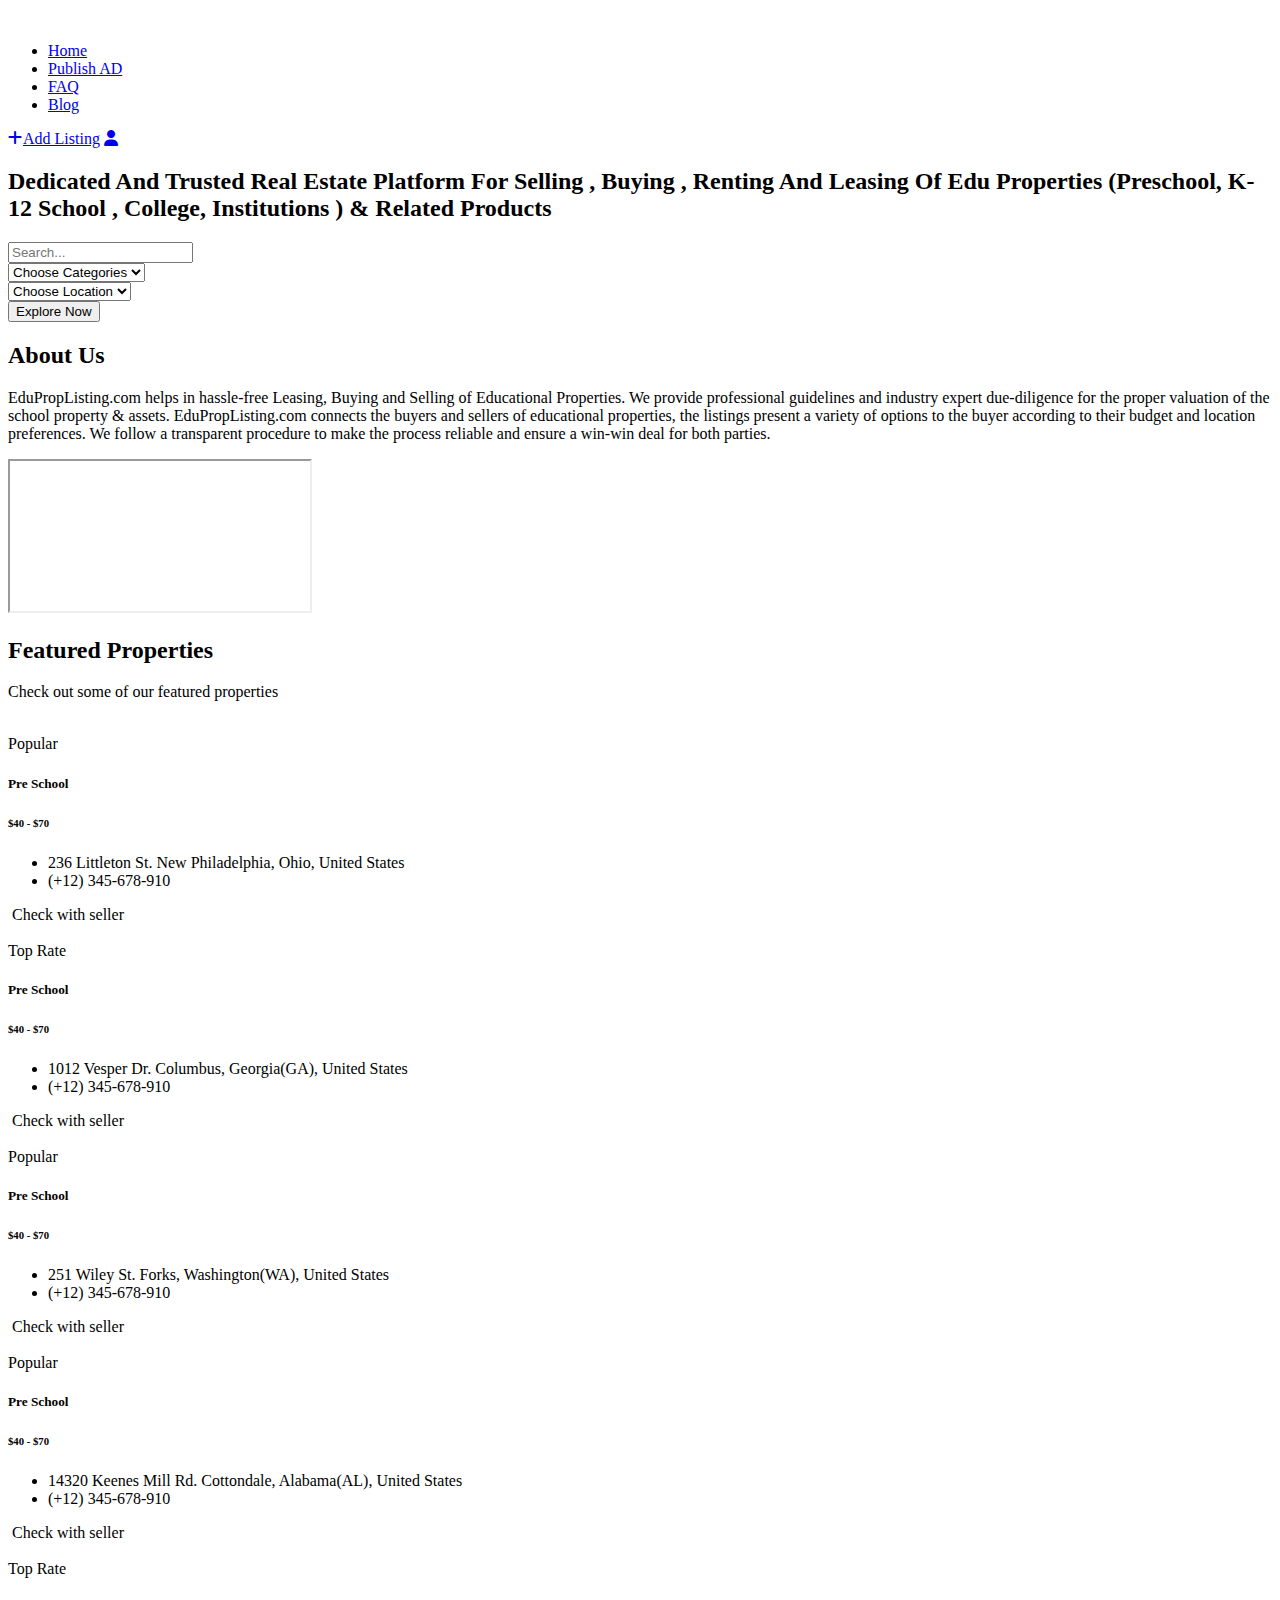
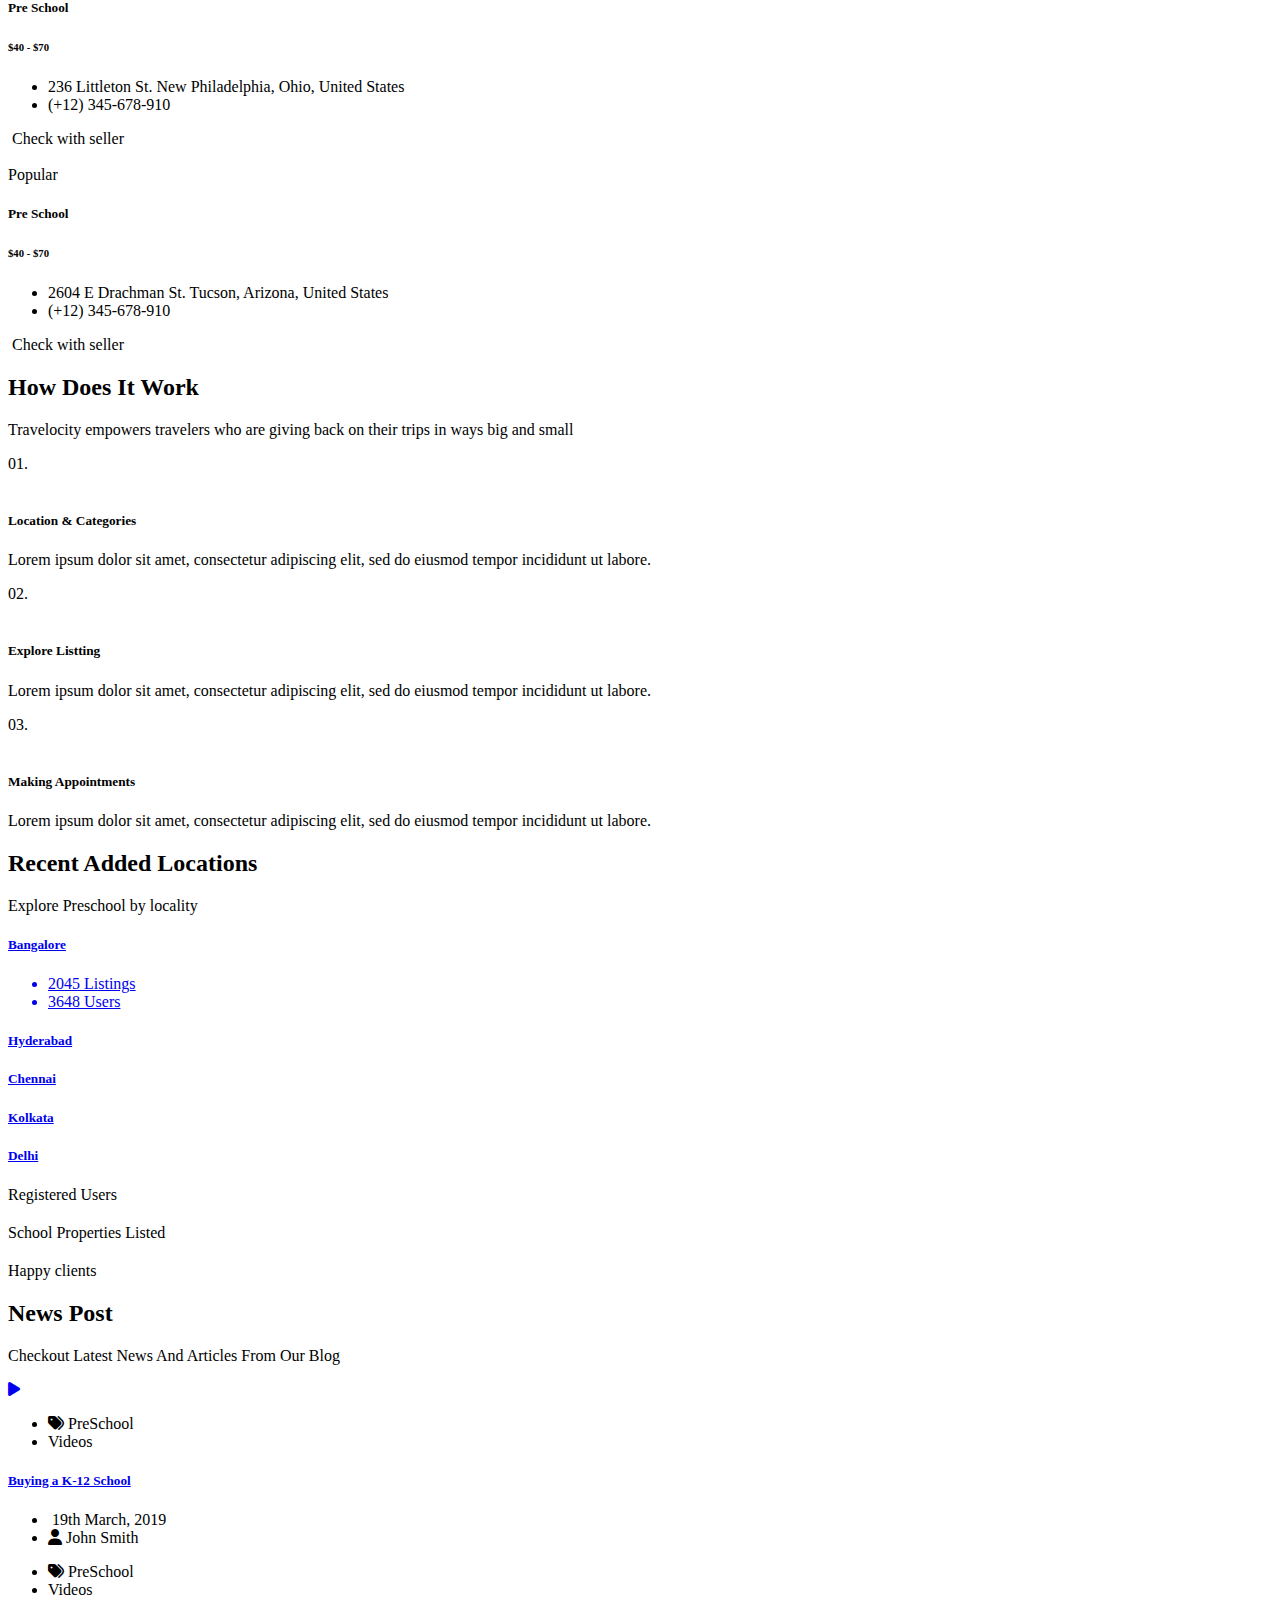
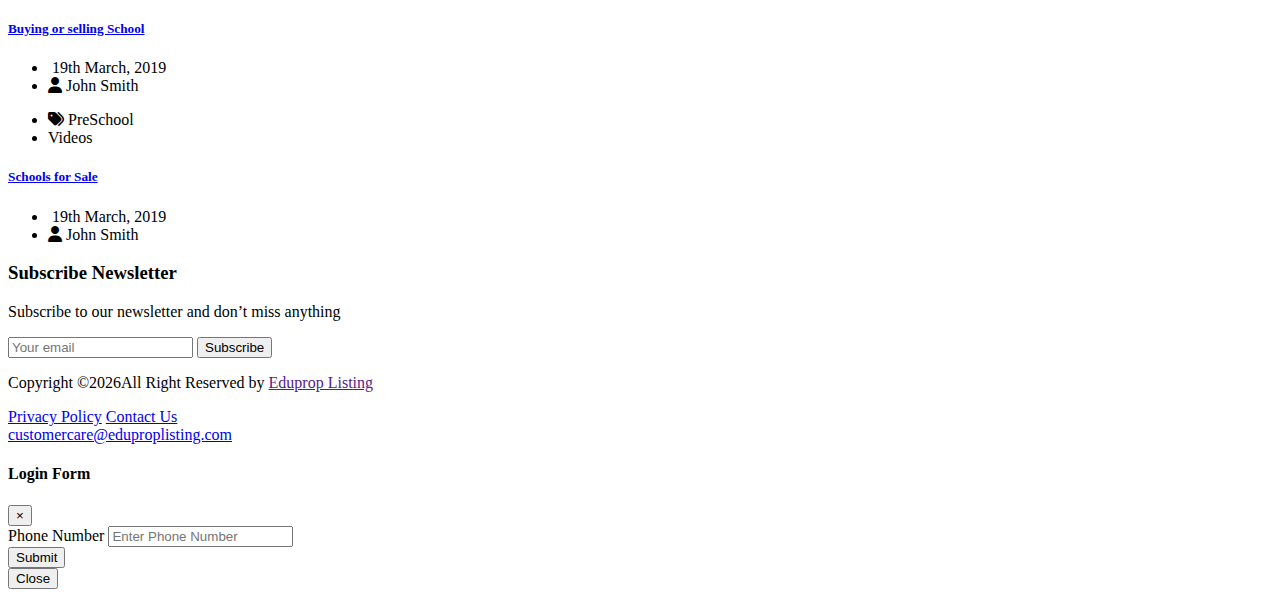
==== index.html @ 4b312686 "Update index.html" ====
<!DOCTYPE html>
<html lang="zxx">
	
	<head>
		<meta charset="UTF-8">
		<meta name="description" content="Directing Template">
		<meta name="keywords" content="Directing, unica, creative, html">
		<meta name="viewport" content="width=device-width, initial-scale=1.0">
		<meta http-equiv="X-UA-Compatible" content="ie=edge">
		<title>EdupropListing</title>
		
		<!-- Google Font -->
		
		<link href="https://fonts.googleapis.com/css2?family=Play:wght@400;700&display=swap" rel="stylesheet">
		<!-- Css Styles -->
		<link rel="stylesheet" href="css/bootstrap.min.css" type="text/css">
		<link rel="stylesheet" href="https://cdnjs.cloudflare.com/ajax/libs/font-awesome/6.5.2/css/all.min.css" type="text/css">
		<link rel="stylesheet" href="css/elegant-icons.css" type="text/css">
		<link rel="stylesheet" href="css/flaticon.css" type="text/css">
		<link rel="stylesheet" href="css/nice-select.css" type="text/css">
		<link rel="stylesheet" href="css/barfiller.css" type="text/css">
		<link rel="stylesheet" href="css/magnific-popup.css" type="text/css">
		<link rel="stylesheet" href="css/jquery-ui.min.css" type="text/css">
		<link rel="stylesheet" href="css/owl.carousel.min.css" type="text/css">
		<link rel="stylesheet" href="css/slicknav.min.css" type="text/css">
		<link rel="stylesheet" href="https://cdnjs.cloudflare.com/ajax/libs/animate.css/4.1.1/animate.min.css" />
		<link rel="stylesheet" href="css/style.css" type="text/css">
	</head>
	
	<body>
		<!-- Page Preloder -->
		<div id="preloder">
			<div class="loader"></div>
		</div>
		
		<!-- Header Section Begin -->
		<header class="header sticky-top">
			<div class="container-fluid">
				<div class="row">
					<div class="col-lg-2 col-md-2">
						<div class="header__logo">
							<a href="./index.html"><img src="img/sakela_logo.png" alt=""></a>
						</div>
					</div>
					<div class="col-lg-10 col-md-10">
						<div class="header__nav">
							<nav class="header__menu mobile-menu">
								<ul>
									<li class="active"><a href="./index.html">Home</a></li>
									
									<li><a href="#">Publish AD</a></li>
									<li><a href="#">FAQ</a></li>
									<li><a href="./blog.html">Blog</a></li>
									
								</ul>
							</nav>
							<div class="header__menu__right">
								<a href="#" class="primary-btn"><i class="fa fa-plus"></i>Add Listing</a>
								<a href="#" class="login-btn"><i class="fa fa-user"></i></a>
							</div>
						</div>
					</div>
				</div>
				<div id="mobile-menu-wrap"></div>
			</div>
		</header>
		<!-- Header Section End -->
		
		<!-- Hero Section Begin -->
		
		<section class="hero">
			<div class="container">
				<div class="row">
					<div class="col-lg-12">
					<div class="row">
					<div class="col-md-8">
						<div class="hero__text">
							<div class="section-title animate__animated animate__bounce">
								<h2>Dedicated And Trusted Real Estate Platform For Selling , Buying , Renting And Leasing Of Edu Properties (Preschool, K-12 School , College, Institutions ) & Related Products</h2>
								
							</div>
							
							
						</div>
					
						</div>
					<div class="col-md-4"></div>
					</div>
					<div class="hero__search__form">
								<form action="#">
									<input type="text" placeholder="Search...">
									<div class="select__option">
										<select>
											<option value="">Choose Categories</option>
										</select>
									</div>
									<div class="select__option">
										<select>
											<option value="">Choose Location</option>
										</select>
									</div>
									<button type="submit">Explore Now</button>
								</form>
							</div>
						</div>
				</div>
			</div>
		</section>
		<div id="overlay"></div>
		<!-- Hero Section End -->
		
		<!-- Categories Section Begin -->
		<section class="categories spad">
			<div class="container">
				<div class="row">
					<div class="col-lg-12">
						<div class="section-title">
							<h2 class="animate__animated animate__bounceIn">About Us</h2>
							
						</div>
						<div class="row">
							<div class="col-md-6">
								<p class="pt-5">EduPropListing.com helps in hassle-free Leasing, Buying and Selling of Educational Properties. We provide professional guidelines and industry expert due-diligence for the proper valuation of the school property & assets. EduPropListing.com connects the buyers and sellers of educational properties, the listings present a variety of options to the buyer according to their budget and location preferences. We follow a transparent procedure to make the process reliable and ensure a win-win deal for both parties.</p>
							</div>
							<div class="col-md-6">
								<div class="embed-responsive embed-responsive-16by9">
									
									<iframe class="embed-responsive-item" src="https://www.youtube.com/embed/9mNgmlVNG3c" allowfullscreen></iframe>
								</div>
							</div>
						</div>
					</div>
				</div>
			</div>
		</section>
		<!-- Categories Section End -->
		
		<!-- Most Search Section Begin -->
		<section class="most-search spad">
			<div class="container">
				<div class="row">
					<div class="col-lg-12">
						<div class="section-title">
							<h2>Featured Properties</h2>
							<p>Check out some of our featured properties</p>
						</div>
					</div>
				</div>
				<div class="row">
					<div class="col-lg-12">
						<div class="Properties">
							<div class="" id="" role="">
								<div class="row">
									<div class="col-lg-4 col-md-6">
										<div class="listing__item shadow">
											<div class="listing__item__pic set-bg" data-setbg="img/listing/367_thumbnail.jpg">
												<img src="img/listing/list_icon-6.png" alt="">
												<div class="listing__item__pic__tag">Popular</div>
												<div class="listing__item__pic__btns">
													<a href="#"><span class="icon_zoom-in_alt"></span></a>
													<a href="#"><span class="icon_heart_alt"></span></a>
												</div>
											</div>
											<div class="listing__item__text">
												<div class="listing__item__text__inside">
													<h5>Pre School</h5>
													<div class="listing__item__text__rating">
														<div class="listing__item__rating__star">
															<span class="icon_star"></span>
															<span class="icon_star"></span>
															<span class="icon_star"></span>
															<span class="icon_star"></span>
															<span class="icon_star-half_alt"></span>
														</div>
														<h6>$40 - $70</h6>
													</div>
													<ul>
														<li><span class="icon_pin_alt"></span> 236 Littleton St. New
														Philadelphia, Ohio, United States</li>
														<li><span class="icon_phone"></span> (+12) 345-678-910</li>
													</ul>
												</div>
												<div class="listing__item__text__info">
													<div class="listing__item__text__info__left">
														<img src="img/listing/list_small_icon-4.png" alt="">
														<span>Check with seller</span>
													</div>
													
												</div>
											</div>
										</div>
									</div>
									<div class="col-lg-4 col-md-6">
										<div class="listing__item shadow">
											<div class="listing__item__pic set-bg" data-setbg="img/listing/152_thumbnail.jpg">
												<img src="img/listing/list_icon-6.png" alt="">
												<div class="listing__item__pic__tag top_rate">Top Rate</div>
												<div class="listing__item__pic__btns">
													<a href="#"><span class="icon_zoom-in_alt"></span></a>
													<a href="#"><span class="icon_heart_alt"></span></a>
												</div>
											</div>
											<div class="listing__item__text">
												<div class="listing__item__text__inside">
													<h5>Pre School</h5>
													<div class="listing__item__text__rating">
														<div class="listing__item__rating__star">
															<span class="icon_star"></span>
															<span class="icon_star"></span>
															<span class="icon_star"></span>
															<span class="icon_star"></span>
															<span class="icon_star-half_alt"></span>
														</div>
														<h6>$40 - $70</h6>
													</div>
													<ul>
														<li><span class="icon_pin_alt"></span> 1012 Vesper Dr. Columbus,
														Georgia(GA), United States</li>
														<li><span class="icon_phone"></span> (+12) 345-678-910</li>
													</ul>
												</div>
												<div class="listing__item__text__info">
													<div class="listing__item__text__info__left">
														<img src="img/listing/list_small_icon-4.png" alt="">
														<span>Check with seller</span>
													</div>
													
												</div>
											</div>
										</div>
									</div>
									<div class="col-lg-4 col-md-6">
										<div class="listing__item shadow">
											<div class="listing__item__pic set-bg" data-setbg="img/listing/320_thumbnail.jpg">
												<img src="img/listing/list_icon-6.png" alt="">
												<div class="listing__item__pic__tag">Popular</div>
												<div class="listing__item__pic__btns">
													<a href="#"><span class="icon_zoom-in_alt"></span></a>
													<a href="#"><span class="icon_heart_alt"></span></a>
												</div>
											</div>
											<div class="listing__item__text">
												<div class="listing__item__text__inside">
													<h5>Pre School</h5>
													<div class="listing__item__text__rating">
														<div class="listing__item__rating__star">
															<span class="icon_star"></span>
															<span class="icon_star"></span>
															<span class="icon_star"></span>
															<span class="icon_star"></span>
															<span class="icon_star-half_alt"></span>
														</div>
														<h6>$40 - $70</h6>
													</div>
													<ul>
														<li><span class="icon_pin_alt"></span> 251 Wiley St. Forks,
														Washington(WA), United States</li>
														<li><span class="icon_phone"></span> (+12) 345-678-910</li>
													</ul>
												</div>
												<div class="listing__item__text__info">
													<div class="listing__item__text__info__left">
														<img src="img/listing/list_small_icon-4.png" alt="">
														<span>Check with seller</span>
													</div>
													
												</div>
											</div>
										</div>
									</div>
									<div class="col-lg-4 col-md-6">
										<div class="listing__item shadow">
											<div class="listing__item__pic set-bg" data-setbg="img/listing/331_thumbnail.jpg">
												<img src="img/listing/list_icon-6.png" alt="">
												<div class="listing__item__pic__tag">Popular</div>
												<div class="listing__item__pic__btns">
													<a href="#"><span class="icon_zoom-in_alt"></span></a>
													<a href="#"><span class="icon_heart_alt"></span></a>
												</div>
											</div>
											<div class="listing__item__text">
												<div class="listing__item__text__inside">
													<h5>Pre School</h5>
													<div class="listing__item__text__rating">
														<div class="listing__item__rating__star">
															<span class="icon_star"></span>
															<span class="icon_star"></span>
															<span class="icon_star"></span>
															<span class="icon_star"></span>
															<span class="icon_star-half_alt"></span>
														</div>
														<h6>$40 - $70</h6>
													</div>
													<ul>
														<li><span class="icon_pin_alt"></span> 14320 Keenes Mill Rd.
														Cottondale, Alabama(AL), United States</li>
														<li><span class="icon_phone"></span> (+12) 345-678-910</li>
													</ul>
												</div>
												<div class="listing__item__text__info">
													<div class="listing__item__text__info__left">
														<img src="img/listing/list_small_icon-4.png" alt="">
														<span>Check with seller</span>
													</div>
													
												</div>
											</div>
										</div>
									</div>
									<div class="col-lg-4 col-md-6">
										<div class="listing__item shadow">
											<div class="listing__item__pic set-bg" data-setbg="img/listing/330_thumbnail.jpg">
												<img src="img/listing/list_icon-6.png" alt="">
												<div class="listing__item__pic__tag top_rate">Top Rate</div>
												<div class="listing__item__pic__btns">
													<a href="#"><span class="icon_zoom-in_alt"></span></a>
													<a href="#"><span class="icon_heart_alt"></span></a>
												</div>
											</div>
											<div class="listing__item__text">
												<div class="listing__item__text__inside">
													<h5>Pre School</h5>
													<div class="listing__item__text__rating">
														<div class="listing__item__rating__star">
															<span class="icon_star"></span>
															<span class="icon_star"></span>
															<span class="icon_star"></span>
															<span class="icon_star"></span>
															<span class="icon_star-half_alt"></span>
														</div>
														<h6>$40 - $70</h6>
													</div>
													<ul>
														<li><span class="icon_pin_alt"></span> 236 Littleton St. New
														Philadelphia, Ohio, United States</li>
														<li><span class="icon_phone"></span> (+12) 345-678-910</li>
													</ul>
												</div>
												<div class="listing__item__text__info">
													<div class="listing__item__text__info__left">
														<img src="img/listing/list_small_icon-4.png" alt="">
														<span>Check with seller</span>
													</div>
													
												</div>
											</div>
										</div>
									</div>
									<div class="col-lg-4 col-md-6">
										<div class="listing__item shadow">
											<div class="listing__item__pic set-bg" data-setbg="img/listing/320_thumbnail.jpg">
												<img src="img/listing/list_icon-6.png" alt="">
												<div class="listing__item__pic__tag">Popular</div>
												<div class="listing__item__pic__btns">
													<a href="#"><span class="icon_zoom-in_alt"></span></a>
													<a href="#"><span class="icon_heart_alt"></span></a>
												</div>
											</div>
											<div class="listing__item__text">
												<div class="listing__item__text__inside">
													<h5>Pre School</h5>
													<div class="listing__item__text__rating">
														<div class="listing__item__rating__star">
															<span class="icon_star"></span>
															<span class="icon_star"></span>
															<span class="icon_star"></span>
															<span class="icon_star"></span>
															<span class="icon_star-half_alt"></span>
														</div>
														<h6>$40 - $70</h6>
													</div>
													<ul>
														<li><span class="icon_pin_alt"></span> 2604 E Drachman St. Tucson,
														Arizona, United States</li>
														<li><span class="icon_phone"></span> (+12) 345-678-910</li>
													</ul>
												</div>
												<div class="listing__item__text__info">
													<div class="listing__item__text__info__left">
														<img src="img/listing/list_small_icon-4.png" alt="">
														<span>Check with seller</span>
													</div>
													
												</div>
											</div>
										</div>
									</div>
								</div>
							</div>
							</div>
					</div>
				</div>
			</div>
		</section>
		<!-- Most Search Section End -->
		
		<!-- Work Section Begin -->
		<section class="work spad">
			<div class="container">
				<div class="row">
					<div class="col-lg-12">
						<div class="section-title">
							<h2>How Does It Work</h2>
							<p>Travelocity empowers travelers who are giving back on their trips in ways big and small</p>
						</div>
					</div>
				</div>
				<div class="row">
					<div class="col-lg-4 col-md-6">
						<div class="work__item">
							<div class="work__item__number">01.</div>
							<img src="img/work/work-1.png" alt="">
							<h5>Location & Categories</h5>
							<p>Lorem ipsum dolor sit amet, consectetur adipiscing elit, sed do eiusmod tempor incididunt ut
							labore.</p>
						</div>
					</div>
					<div class="col-lg-4 col-md-6">
						<div class="work__item">
							<div class="work__item__number">02.</div>
							<img src="img/work/work-2.png" alt="">
							<h5>Explore Listting</h5>
							<p>Lorem ipsum dolor sit amet, consectetur adipiscing elit, sed do eiusmod tempor incididunt ut
							labore.</p>
						</div>
					</div>
					<div class="col-lg-4 col-md-6">
						<div class="work__item">
							<div class="work__item__number">03.</div>
							<img src="img/work/work-3.png" alt="">
							<h5>Making Appointments</h5>
							<p>Lorem ipsum dolor sit amet, consectetur adipiscing elit, sed do eiusmod tempor incididunt ut
							labore.</p>
						</div>
					</div>
				</div>
			</div>
		</section>
		<!-- Work Section End -->
		
		<!-- Feature Location Section Begin -->
		<section class="feature-location spad">
			<div class="container">
				<div class="row">
					<div class="col-lg-12">
						<div class="section-title">
							<h2>Recent Added Locations</h2>
							<p>Explore Preschool by locality</p>
						</div>
					</div>
				</div>
				<div class="row">
					<div class="col-lg-6">
						<a href="#" class="feature__location__item large-item set-bg"
                        data-setbg="img/feature-location/fl-1.jpg">
							<div class="feature__location__item__text">
								<h5>Bangalore</h5>
								<ul>
									<li>2045 Listings</li>
									<li>3648 Users</li>
								</ul>
							</div>
						</a>
					</div>
					<div class="col-lg-6">
						<div class="row">
							<div class="col-lg-6 col-md-6">
								<a href="#" class="feature__location__item set-bg"
                                data-setbg="img/feature-location/fl-2.jpg">
									<div class="feature__location__item__text">
										<h5>Hyderabad</h5>
									</div>
								</a>
							</div>
							<div class="col-lg-6 col-md-6">
								<a href="#" class="feature__location__item set-bg"
                                data-setbg="img/feature-location/fl-3.jpg">
									<div class="feature__location__item__text">
										<h5>Chennai</h5>
									</div>
								</a>
							</div>
						</div>
						<div class="row">
							<div class="col-lg-6 col-md-6">
								<a href="#" class="feature__location__item set-bg"
                                data-setbg="img/feature-location/fl-2.jpg">
									<div class="feature__location__item__text">
										<h5>Kolkata</h5>
									</div>
								</a>
							</div>
							<div class="col-lg-6 col-md-6">
								<a href="#" class="feature__location__item set-bg"
                                data-setbg="img/feature-location/fl-3.jpg">
									<div class="feature__location__item__text">
										<h5>Delhi</h5>
									</div>
								</a>
							</div>
						</div>
						
					</div>
				</div>
			</div>
		</section>
		<!-- Feature Location Section End -->
		
		<!-- Counter Section Begin -->
		<section class=" spad set-bg">
			<div class="backshadow">
				<div class="container">
					
					<div class="row text-center">
						<div class="col">
							<div class="counter">
								
								<h2 class="timer count-title count-number" data-to="4132" data-speed="1500"></h2>
								<p class="count-text ">Registered Users</p>
							</div>
						</div>
						<div class="col">
							<div class="counter">
								
								<h2 class="timer count-title count-number" data-to="2340" data-speed="1500"></h2>
								<p class="count-text ">School Properties Listed</p>
							</div>
						</div>
						
						<div class="col">
							<div class="counter">
								
								<h2 class="timer count-title count-number" data-to="437" data-speed="1500"></h2>
								<p class="count-text ">Happy clients</p>
							</div>
						</div>
					</div>
				</div>
			</div>
				</section>
				<!-- Testimonial Section End -->
		
		<!-- Blog Section Begin -->
		<section class="news-post">
			<div class="container">
				<div class="row">
					<div class="col-lg-12">
						<div class="section-title">
							<h2>News Post</h2>
							<p>Checkout Latest News And Articles From Our Blog</p>
						</div>
					</div>
				</div>
				<div class="row">
					<div class="col-lg-4 col-md-6">
						<div class="blog__item">
							<div class="blog__item__pic set-bg" data-setbg="img/blog/blog-1.jpg">
								<a href="https://www.youtube.com/watch?v=8EJ3zbKTWQ8" class="play-btn video-popup"><i class="fa fa-play"></i></a>
							</div>
							<div class="blog__item__text">
								<ul class="blog__item__tags">
									<li><i class="fa fa-tags"></i> PreSchool</li>
									<li>Videos</li>
								</ul>
								<h5><a href="#">Buying a K-12 School</a></h5>
								<ul class="blog__item__widget">
									<li><i class="fa fa-clock-o"></i> 19th March, 2019</li>
									<li><i class="fa fa-user"></i> John Smith</li>
								</ul>
							</div>
						</div>
					</div>
					<div class="col-lg-4 col-md-6">
						<div class="blog__item">
							<div class="blog__item__pic set-bg" data-setbg="img/blog/blog-2.jpg"></div>
							<div class="blog__item__text">
								<ul class="blog__item__tags">
									<li><i class="fa fa-tags"></i> PreSchool</li>
									<li>Videos</li>
								</ul>
								<h5><a href="#">Buying or selling School </a></h5>
								<ul class="blog__item__widget">
									<li><i class="fa fa-clock-o"></i> 19th March, 2019</li>
									<li><i class="fa fa-user"></i> John Smith</li>
								</ul>
							</div>
						</div>
					</div>
					<div class="col-lg-4 col-md-6">
						<div class="blog__item">
							<div class="blog__item__pic set-bg" data-setbg="img/blog/blog-3.jpg"></div>
							<div class="blog__item__text">
								<ul class="blog__item__tags">
									<li><i class="fa fa-tags"></i> PreSchool</li>
									<li>Videos</li>
								</ul>
								<h5><a href="#">Schools for Sale</a></h5>
								<ul class="blog__item__widget">
									<li><i class="fa fa-clock-o"></i> 19th March, 2019</li>
									<li><i class="fa fa-user"></i> John Smith</li>
								</ul>
							</div>
						</div>
					</div>
				</div>
			</div>
		</section>
		<!-- Blog Section End -->
		
		<!-- Newslatter Section Begin -->
		<section class="newslatter">
			<div class="container">
				<div class="row">
					<div class="col-lg-6 col-md-6">
						<div class="newslatter__text">
							<h3>Subscribe Newsletter</h3>
							<p>Subscribe to our newsletter and don’t miss anything</p>
						</div>
					</div>
					<div class="col-lg-6 col-md-6">
						<form action="#" class="newslatter__form">
							<input type="text" placeholder="Your email">
							<button type="submit">Subscribe</button>
						</form>
					</div>
				</div>
			</div>
		</section>
		<!-- Newslatter Section End -->
		
		<!-- Footer Section Begin -->
		<footer class="footer">
			<div class="container">
				<div class="row">
					<div class="col-lg-12">
						<div class="footer__copyright">
							<div class="row">
								<div class="col-md-5">
									<div class="footer__copyright__text"><p>
										Copyright &copy;<script>document.write(new Date().getFullYear());</script>All Right Reserved   by <a href="" class="text-dark" target="_blank">Eduprop Listing</a>
									</p>
									</div>
								</div>
								<div class="col-md-3">
									<div class="footer__copyright__links">
										
										<a href="#">Privacy Policy</a>
										<a href="#">Contact Us</a>
										
									</div>
								</div>
								<div class="col-md-4">
									<div class="footer__copyright__links text-right">
										
										<a href="#" class="text-dark">customercare@eduproplisting.com</a>
									</div>
								</div>
							</div>
							
							
						</div>
					</div>
				</div>
			</div>
		</footer>
		
<div class="modal fade" id="myModal">
    <div class="modal-dialog modal-lg modal-dialog-centered" role="document">
        <div class="modal-content">
            <div class="modal-header">
                <h4 class="modal-title">Login Form</h4>
                <button type="button" class="close" data-dismiss="modal" aria-label="Close">
                    <span aria-hidden="true">×</span>
                </button>
            </div>
            <div class="modal-body">
                <form>
  <div class="form-group">
    <label for="phone">Phone Number</label>
    <input type="text" class="form-control" id="phone" aria-describedby="phoneHelp" placeholder="Enter Phone Number">
    
  </div>
  
  
  <button type="submit" class="btn btn-primary">Submit</button>
</form>
            </div>
            <div class="modal-footer">
                <button type="button" class="btn btn-secondary mx-auto" data-dismiss="modal">Close</button>
            </div>
        </div>
    </div>
</div>
		<!-- Footer Section End -->
		
		<!-- Js Plugins -->
		<script src="js/jquery-3.3.1.min.js"></script>
		<script src="js/bootstrap.min.js"></script>
		<script src="js/jquery.nice-select.min.js"></script>
		<script src="js/jquery-ui.min.js"></script>
		<script src="js/jquery.nicescroll.min.js"></script>
		<script src="js/jquery.barfiller.js"></script>
		<script src="js/jquery.magnific-popup.min.js"></script>
		<script src="js/jquery.slicknav.js"></script>
		<script src="js/owl.carousel.min.js"></script>
		<script src="js/main.js"></script>
		<script>
		$(window).on('load',function(){
    var delayMs = 1500; // delay in milliseconds
    
    setTimeout(function(){
        $('#myModal').modal('show');
    }, delayMs);
});
			(function($) {
				$.fn.countTo = function(options) {
					options = options || {};
					
					return $(this).each(function() {
						// set options for current element
						var settings = $.extend(
						{},
						$.fn.countTo.defaults,
						{
							from: $(this).data("from"),
							to: $(this).data("to"),
							speed: $(this).data("speed"),
							refreshInterval: $(this).data("refresh-interval"),
							decimals: $(this).data("decimals")
						},
						options
						);
						
						// how many times to update the value, and how much to increment the value on each update
						var loops = Math.ceil(settings.speed / settings.refreshInterval),
						increment = (settings.to - settings.from) / loops;
						
						// references & variables that will change with each update
						var self = this,
						$self = $(this),
						loopCount = 0,
						value = settings.from,
						data = $self.data("countTo") || {};
						
						$self.data("countTo", data);
						
						// if an existing interval can be found, clear it first
						if (data.interval) {
							clearInterval(data.interval);
						}
						data.interval = setInterval(updateTimer, settings.refreshInterval);
						
						// initialize the element with the starting value
						render(value);
						
						function updateTimer() {
							value += increment;
							loopCount++;
							
							render(value);
							
							if (typeof settings.onUpdate == "function") {
								settings.onUpdate.call(self, value);
							}
							
							if (loopCount >= loops) {
								// remove the interval
								$self.removeData("countTo");
								clearInterval(data.interval);
								value = settings.to;
								
								if (typeof settings.onComplete == "function") {
									settings.onComplete.call(self, value);
								}
							}
						}
						
						function render(value) {
							var formattedValue = settings.formatter.call(self, value, settings);
							$self.html(formattedValue);
						}
					});
				};
				
				$.fn.countTo.defaults = {
					from: 0, // the number the element should start at
					to: 0, // the number the element should end at
					speed: 1000, // how long it should take to count between the target numbers
					refreshInterval: 100, // how often the element should be updated
					decimals: 0, // the number of decimal places to show
					formatter: formatter, // handler for formatting the value before rendering
					onUpdate: null, // callback method for every time the element is updated
					onComplete: null // callback method for when the element finishes updating
				};
				
				function formatter(value, settings) {
					return value.toFixed(settings.decimals);
				}
			})(jQuery);
			
			jQuery(function($) {
				// custom formatting example
				$(".count-number").data("countToOptions", {
					formatter: function(value, options) {
						return value
						.toFixed(options.decimals)
						.replace(/\B(?=(?:\d{3})+(?!\d))/g, ",");
					}
				});
				
				// start all the timers
				$(".timer").each(count);
				
				function count(options) {
					var $this = $(this);
					options = $.extend({}, options || {}, $this.data("countToOptions") || {});
					$this.countTo(options);
				}
			});
			
		</script>
	</body>
	
</html>
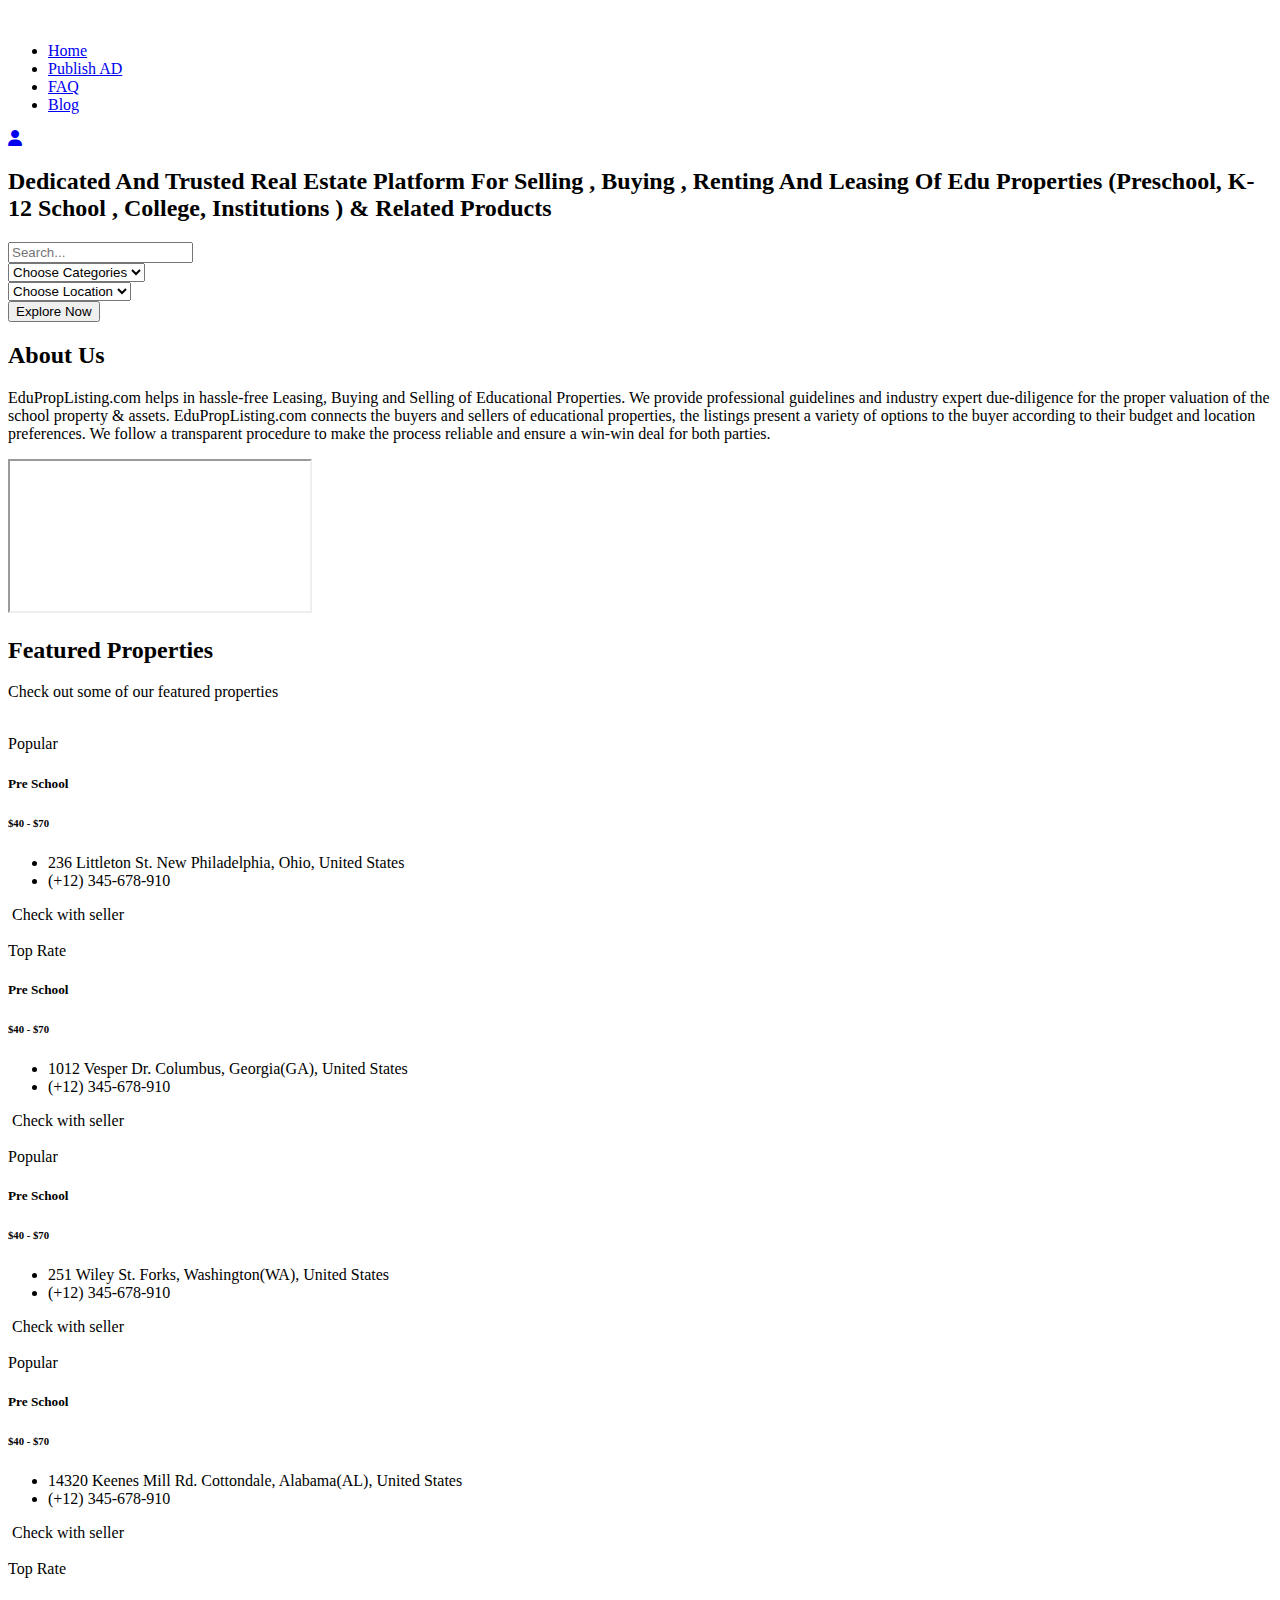
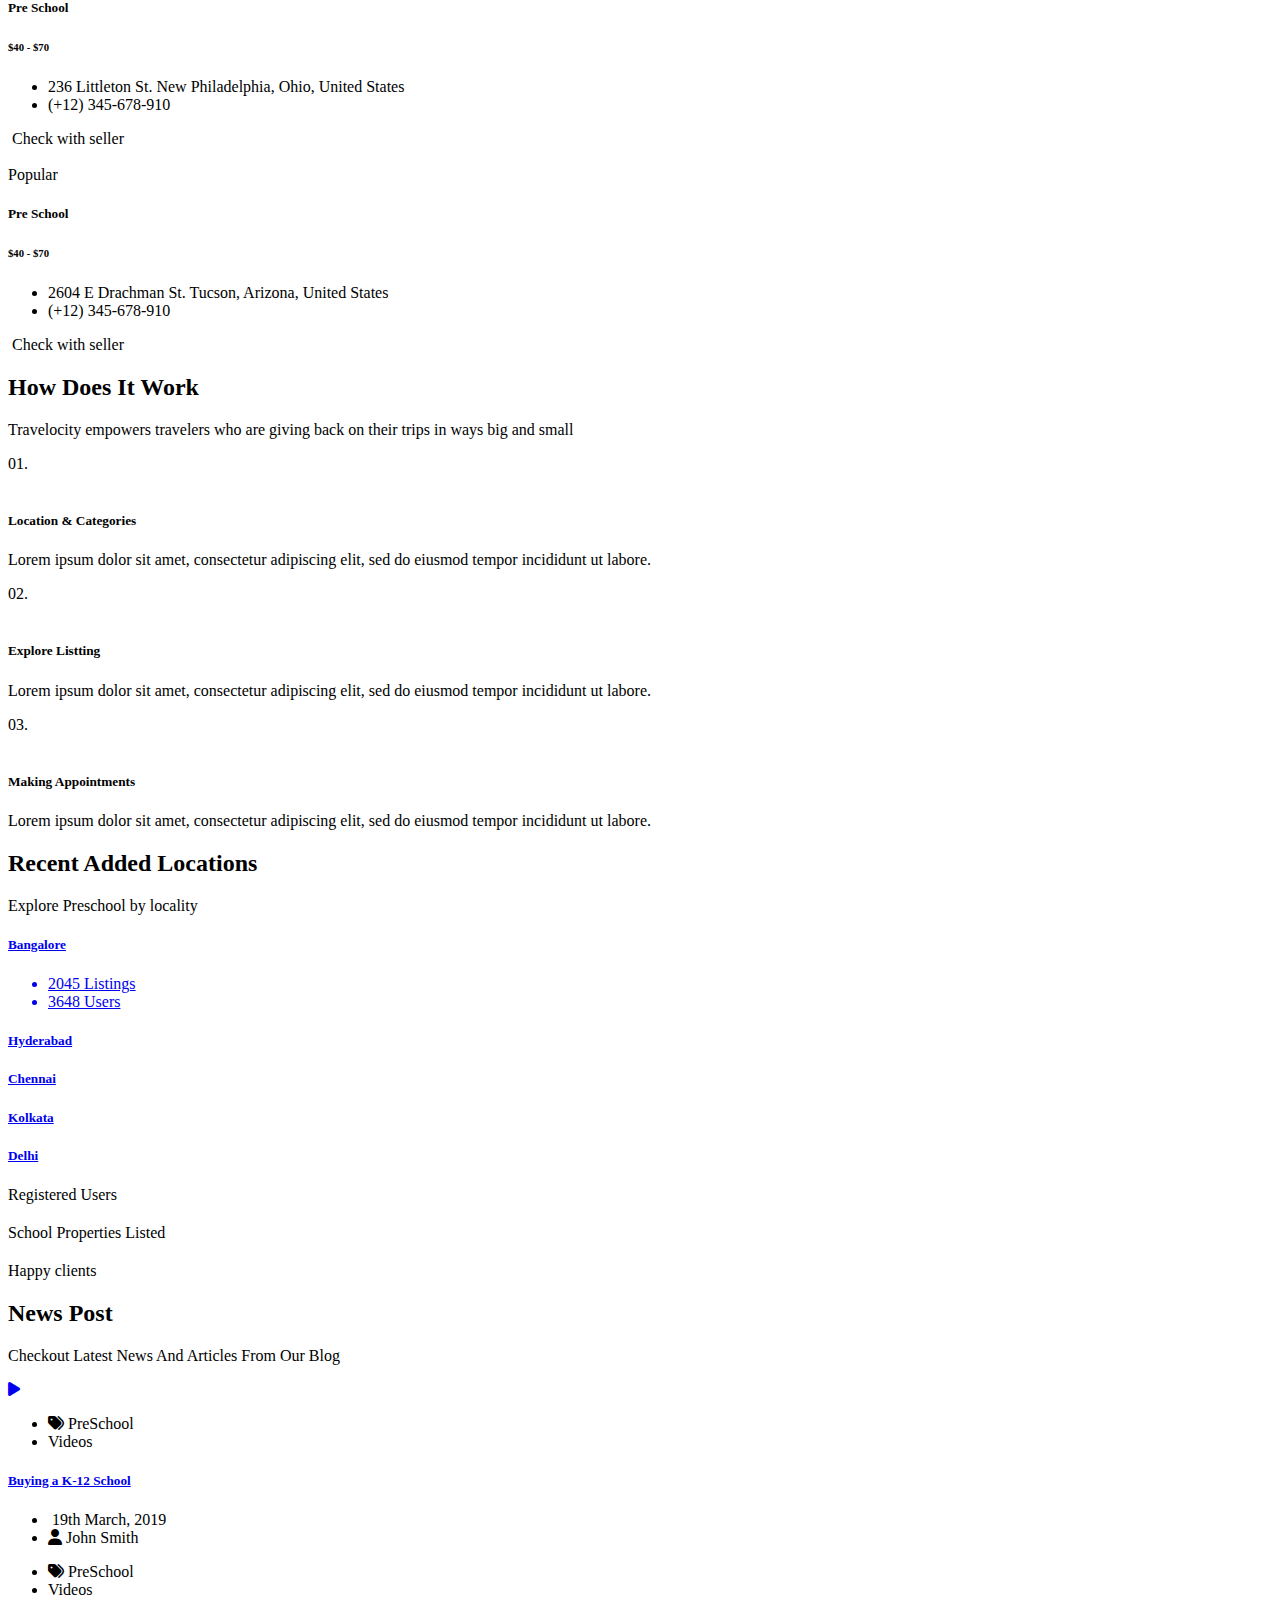
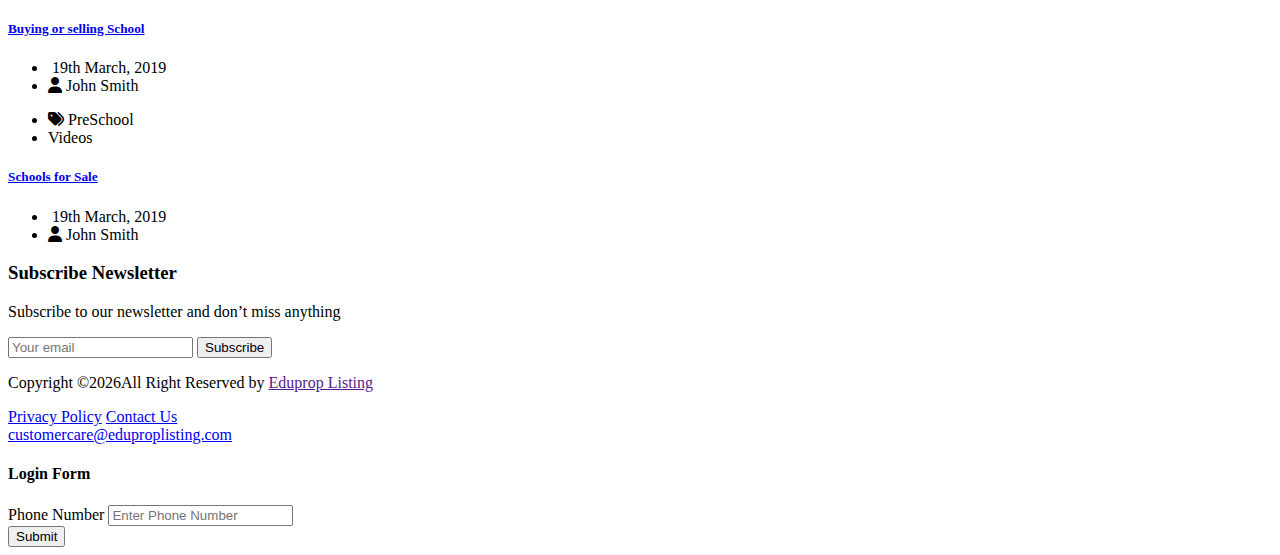
==== commit 55ccb02b: "Update index.html" ====
--- a/index.html
+++ b/index.html
@@ -1,6 +1,5 @@
 <!DOCTYPE html>
 <html lang="zxx">
-	
 	<head>
 		<meta charset="UTF-8">
 		<meta name="description" content="Directing Template">
@@ -8,9 +7,7 @@
 		<meta name="viewport" content="width=device-width, initial-scale=1.0">
 		<meta http-equiv="X-UA-Compatible" content="ie=edge">
 		<title>EdupropListing</title>
-		
 		<!-- Google Font -->
-		
 		<link href="https://fonts.googleapis.com/css2?family=Play:wght@400;700&display=swap" rel="stylesheet">
 		<!-- Css Styles -->
 		<link rel="stylesheet" href="css/bootstrap.min.css" type="text/css">
@@ -26,13 +23,11 @@
 		<link rel="stylesheet" href="https://cdnjs.cloudflare.com/ajax/libs/animate.css/4.1.1/animate.min.css" />
 		<link rel="stylesheet" href="css/style.css" type="text/css">
 	</head>
-	
 	<body>
 		<!-- Page Preloder -->
 		<div id="preloder">
 			<div class="loader"></div>
 		</div>
-		
 		<!-- Header Section Begin -->
 		<header class="header sticky-top">
 			<div class="container-fluid">
@@ -47,16 +42,17 @@
 							<nav class="header__menu mobile-menu">
 								<ul>
 									<li class="active"><a href="./index.html">Home</a></li>
-									
 									<li><a href="#">Publish AD</a></li>
 									<li><a href="#">FAQ</a></li>
 									<li><a href="./blog.html">Blog</a></li>
-									
 								</ul>
 							</nav>
 							<div class="header__menu__right">
-								<a href="#" class="primary-btn"><i class="fa fa-plus"></i>Add Listing</a>
-								<a href="#" class="login-btn"><i class="fa fa-user"></i></a>
+								
+								<a href="#" class="login login-user"><i class="fa fa-user"></i></a>
+								
+								
+								
 							</div>
 						</div>
 					</div>
@@ -65,50 +61,43 @@
 			</div>
 		</header>
 		<!-- Header Section End -->
-		
 		<!-- Hero Section Begin -->
-		
 		<section class="hero">
 			<div class="container">
 				<div class="row">
 					<div class="col-lg-12">
-					<div class="row">
-					<div class="col-md-8">
-						<div class="hero__text">
-							<div class="section-title animate__animated animate__bounce">
-								<h2>Dedicated And Trusted Real Estate Platform For Selling , Buying , Renting And Leasing Of Edu Properties (Preschool, K-12 School , College, Institutions ) & Related Products</h2>
-								
-							</div>
-							
-							
-						</div>
-					
-						</div>
-					<div class="col-md-4"></div>
-					</div>
-					<div class="hero__search__form">
-								<form action="#">
-									<input type="text" placeholder="Search...">
-									<div class="select__option">
-										<select>
-											<option value="">Choose Categories</option>
-										</select>
-									</div>
-									<div class="select__option">
-										<select>
-											<option value="">Choose Location</option>
-										</select>
-									</div>
-									<button type="submit">Explore Now</button>
-								</form>
-							</div>
-						</div>
+						<div class="row">
+							<div class="col-md-8">
+								<div class="hero__text">
+									<div class="section-title animate__animated animate__bounce">
+										<h2>Dedicated And Trusted Real Estate Platform For Selling , Buying , Renting And Leasing Of Edu Properties (Preschool, K-12 School , College, Institutions ) & Related Products</h2>
+									</div>
+								</div>
+							</div>
+							<div class="col-md-4"></div>
+						</div>
+						<div class="hero__search__form">
+							<form action="#">
+								<input type="text" placeholder="Search...">
+								<div class="select__option">
+									<select>
+										<option value="">Choose Categories</option>
+									</select>
+								</div>
+								<div class="select__option">
+									<select>
+										<option value="">Choose Location</option>
+									</select>
+								</div>
+								<button type="submit">Explore Now</button>
+							</form>
+						</div>
+					</div>
 				</div>
 			</div>
 		</section>
 		<div id="overlay"></div>
 		<!-- Hero Section End -->
-		
 		<!-- Categories Section Begin -->
 		<section class="categories spad">
 			<div class="container">
@@ -116,7 +105,6 @@
 					<div class="col-lg-12">
 						<div class="section-title">
 							<h2 class="animate__animated animate__bounceIn">About Us</h2>
-							
 						</div>
 						<div class="row">
 							<div class="col-md-6">
@@ -124,7 +112,6 @@
 							</div>
 							<div class="col-md-6">
 								<div class="embed-responsive embed-responsive-16by9">
-									
 									<iframe class="embed-responsive-item" src="https://www.youtube.com/embed/9mNgmlVNG3c" allowfullscreen></iframe>
 								</div>
 							</div>
@@ -134,9 +121,8 @@
 			</div>
 		</section>
 		<!-- Categories Section End -->
-		
 		<!-- Most Search Section Begin -->
-		<section class="most-search spad">
+		<section class="most-search spad" id="featured_property_section">
 			<div class="container">
 				<div class="row">
 					<div class="col-lg-12">
@@ -185,7 +171,6 @@
 														<img src="img/listing/list_small_icon-4.png" alt="">
 														<span>Check with seller</span>
 													</div>
-													
 												</div>
 											</div>
 										</div>
@@ -224,7 +209,6 @@
 														<img src="img/listing/list_small_icon-4.png" alt="">
 														<span>Check with seller</span>
 													</div>
-													
 												</div>
 											</div>
 										</div>
@@ -263,7 +247,6 @@
 														<img src="img/listing/list_small_icon-4.png" alt="">
 														<span>Check with seller</span>
 													</div>
-													
 												</div>
 											</div>
 										</div>
@@ -302,7 +285,6 @@
 														<img src="img/listing/list_small_icon-4.png" alt="">
 														<span>Check with seller</span>
 													</div>
-													
 												</div>
 											</div>
 										</div>
@@ -341,7 +323,6 @@
 														<img src="img/listing/list_small_icon-4.png" alt="">
 														<span>Check with seller</span>
 													</div>
-													
 												</div>
 											</div>
 										</div>
@@ -380,20 +361,18 @@
 														<img src="img/listing/list_small_icon-4.png" alt="">
 														<span>Check with seller</span>
 													</div>
-													
 												</div>
 											</div>
 										</div>
 									</div>
 								</div>
 							</div>
-							</div>
+						</div>
 					</div>
 				</div>
 			</div>
 		</section>
 		<!-- Most Search Section End -->
-		
 		<!-- Work Section Begin -->
 		<section class="work spad">
 			<div class="container">
@@ -437,7 +416,6 @@
 			</div>
 		</section>
 		<!-- Work Section End -->
-		
 		<!-- Feature Location Section Begin -->
 		<section class="feature-location spad">
 			<div class="container">
@@ -499,37 +477,30 @@
 								</a>
 							</div>
 						</div>
-						
 					</div>
 				</div>
 			</div>
 		</section>
 		<!-- Feature Location Section End -->
-		
 		<!-- Counter Section Begin -->
 		<section class=" spad set-bg">
 			<div class="backshadow">
 				<div class="container">
-					
 					<div class="row text-center">
 						<div class="col">
 							<div class="counter">
-								
 								<h2 class="timer count-title count-number" data-to="4132" data-speed="1500"></h2>
 								<p class="count-text ">Registered Users</p>
 							</div>
 						</div>
 						<div class="col">
 							<div class="counter">
-								
 								<h2 class="timer count-title count-number" data-to="2340" data-speed="1500"></h2>
 								<p class="count-text ">School Properties Listed</p>
 							</div>
 						</div>
-						
 						<div class="col">
 							<div class="counter">
-								
 								<h2 class="timer count-title count-number" data-to="437" data-speed="1500"></h2>
 								<p class="count-text ">Happy clients</p>
 							</div>
@@ -537,9 +508,8 @@
 					</div>
 				</div>
 			</div>
-				</section>
-				<!-- Testimonial Section End -->
-		
+		</section>
+		<!-- Testimonial Section End -->
 		<!-- Blog Section Begin -->
 		<section class="news-post">
 			<div class="container">
@@ -606,7 +576,6 @@
 			</div>
 		</section>
 		<!-- Blog Section End -->
-		
 		<!-- Newslatter Section Begin -->
 		<section class="newslatter">
 			<div class="container">
@@ -627,7 +596,6 @@
 			</div>
 		</section>
 		<!-- Newslatter Section End -->
-		
 		<!-- Footer Section Begin -->
 		<footer class="footer">
 			<div class="container">
@@ -643,56 +611,52 @@
 								</div>
 								<div class="col-md-3">
 									<div class="footer__copyright__links">
-										
 										<a href="#">Privacy Policy</a>
 										<a href="#">Contact Us</a>
-										
 									</div>
 								</div>
 								<div class="col-md-4">
 									<div class="footer__copyright__links text-right">
-										
 										<a href="#" class="text-dark">customercare@eduproplisting.com</a>
 									</div>
 								</div>
 							</div>
-							
-							
 						</div>
 					</div>
 				</div>
 			</div>
 		</footer>
-		
-<div class="modal fade" id="myModal">
-    <div class="modal-dialog modal-lg modal-dialog-centered" role="document">
-        <div class="modal-content">
-            <div class="modal-header">
-                <h4 class="modal-title">Login Form</h4>
-                <button type="button" class="close" data-dismiss="modal" aria-label="Close">
-                    <span aria-hidden="true">×</span>
-                </button>
-            </div>
-            <div class="modal-body">
-                <form>
-  <div class="form-group">
-    <label for="phone">Phone Number</label>
-    <input type="text" class="form-control" id="phone" aria-describedby="phoneHelp" placeholder="Enter Phone Number">
-    
-  </div>
-  
-  
-  <button type="submit" class="btn btn-primary">Submit</button>
-</form>
-            </div>
-            <div class="modal-footer">
-                <button type="button" class="btn btn-secondary mx-auto" data-dismiss="modal">Close</button>
-            </div>
-        </div>
-    </div>
-</div>
+		<div class="modal fade" id="myModal">
+			<div class="modal-dialog modal-lg modal-dialog-centered" role="document">
+				<div class="modal-content">
+					<div class="modal-header">
+						<h4 class="modal-title">Login Form</h4>
+					</div>
+					<div class="modal-body">
+						<form>
+							<div class="mobile_field">
+								<div class="form-group">
+									<label for="phone">Phone Number</label>
+									<input type="text" class="form-control" id="phone-num" aria-describedby="phoneHelp" placeholder="Enter Phone Number">
+								</div>
+								<button type="button" class="btn btn-primary float-right" id="generateotp">Submit</button>
+							</div>
+							<div class="otp_field" style="display:none">
+								<div class="form-group">
+									<label for="otp">OTP code</label>
+									<input type="text" class="form-control" id="verify-otp" aria-describedby="phoneHelp" placeholder="Enter 6 digit OTP Code">
+								</div>
+								<button type="button" class="btn btn-primary float-right" id="verify_otp">Verify</button>
+							</div>
+							<div class="modal-footer" style="display:none;">
+								<button type="button" class="btn btn-secondary mx-auto close-login" data-dismiss="modal">Close</button>
+							</div>
+						</form>
+					</div>
+				</div>
+			</div>
+		</div>
 		<!-- Footer Section End -->
-		
 		<!-- Js Plugins -->
 		<script src="js/jquery-3.3.1.min.js"></script>
 		<script src="js/bootstrap.min.js"></script>
@@ -704,18 +668,24 @@
 		<script src="js/jquery.slicknav.js"></script>
 		<script src="js/owl.carousel.min.js"></script>
 		<script src="js/main.js"></script>
+		<script src="js/loader.js"></script>
 		<script>
-		$(window).on('load',function(){
-    var delayMs = 1500; // delay in milliseconds
-    
-    setTimeout(function(){
-        $('#myModal').modal('show');
-    }, delayMs);
-});
+			$(window).on('load',function(){
+				if(localStorage.getItem('myNumber') == ''){
+					$('#myModal').modal('show');
+					$('#featured_property_section').hide();
+					////$('.login-btn').css('display', 'contents');
+					//$('.login-user').css('display', 'none');
+					}else{
+					$('#myModal').modal('hide');
+					//$('.login-btn').css('display', 'none');
+					//$('.login-user').css('display', 'contents');
+					$('#featured_property_section').show();
+				}
+			});
 			(function($) {
 				$.fn.countTo = function(options) {
 					options = options || {};
-					
 					return $(this).each(function() {
 						// set options for current element
 						var settings = $.extend(
@@ -730,58 +700,46 @@
 						},
 						options
 						);
-						
 						// how many times to update the value, and how much to increment the value on each update
 						var loops = Math.ceil(settings.speed / settings.refreshInterval),
 						increment = (settings.to - settings.from) / loops;
-						
 						// references & variables that will change with each update
 						var self = this,
 						$self = $(this),
 						loopCount = 0,
 						value = settings.from,
 						data = $self.data("countTo") || {};
-						
 						$self.data("countTo", data);
-						
 						// if an existing interval can be found, clear it first
 						if (data.interval) {
 							clearInterval(data.interval);
 						}
 						data.interval = setInterval(updateTimer, settings.refreshInterval);
-						
 						// initialize the element with the starting value
 						render(value);
-						
 						function updateTimer() {
 							value += increment;
 							loopCount++;
-							
 							render(value);
-							
 							if (typeof settings.onUpdate == "function") {
 								settings.onUpdate.call(self, value);
 							}
-							
 							if (loopCount >= loops) {
 								// remove the interval
 								$self.removeData("countTo");
 								clearInterval(data.interval);
 								value = settings.to;
-								
 								if (typeof settings.onComplete == "function") {
 									settings.onComplete.call(self, value);
 								}
 							}
 						}
-						
 						function render(value) {
 							var formattedValue = settings.formatter.call(self, value, settings);
 							$self.html(formattedValue);
 						}
 					});
 				};
-				
 				$.fn.countTo.defaults = {
 					from: 0, // the number the element should start at
 					to: 0, // the number the element should end at
@@ -792,12 +750,10 @@
 					onUpdate: null, // callback method for every time the element is updated
 					onComplete: null // callback method for when the element finishes updating
 				};
-				
 				function formatter(value, settings) {
 					return value.toFixed(settings.decimals);
 				}
 			})(jQuery);
-			
 			jQuery(function($) {
 				// custom formatting example
 				$(".count-number").data("countToOptions", {
@@ -807,18 +763,14 @@
 						.replace(/\B(?=(?:\d{3})+(?!\d))/g, ",");
 					}
 				});
-				
 				// start all the timers
 				$(".timer").each(count);
-				
 				function count(options) {
 					var $this = $(this);
 					options = $.extend({}, options || {}, $this.data("countToOptions") || {});
 					$this.countTo(options);
 				}
 			});
-			
 		</script>
 	</body>
-	
 </html>
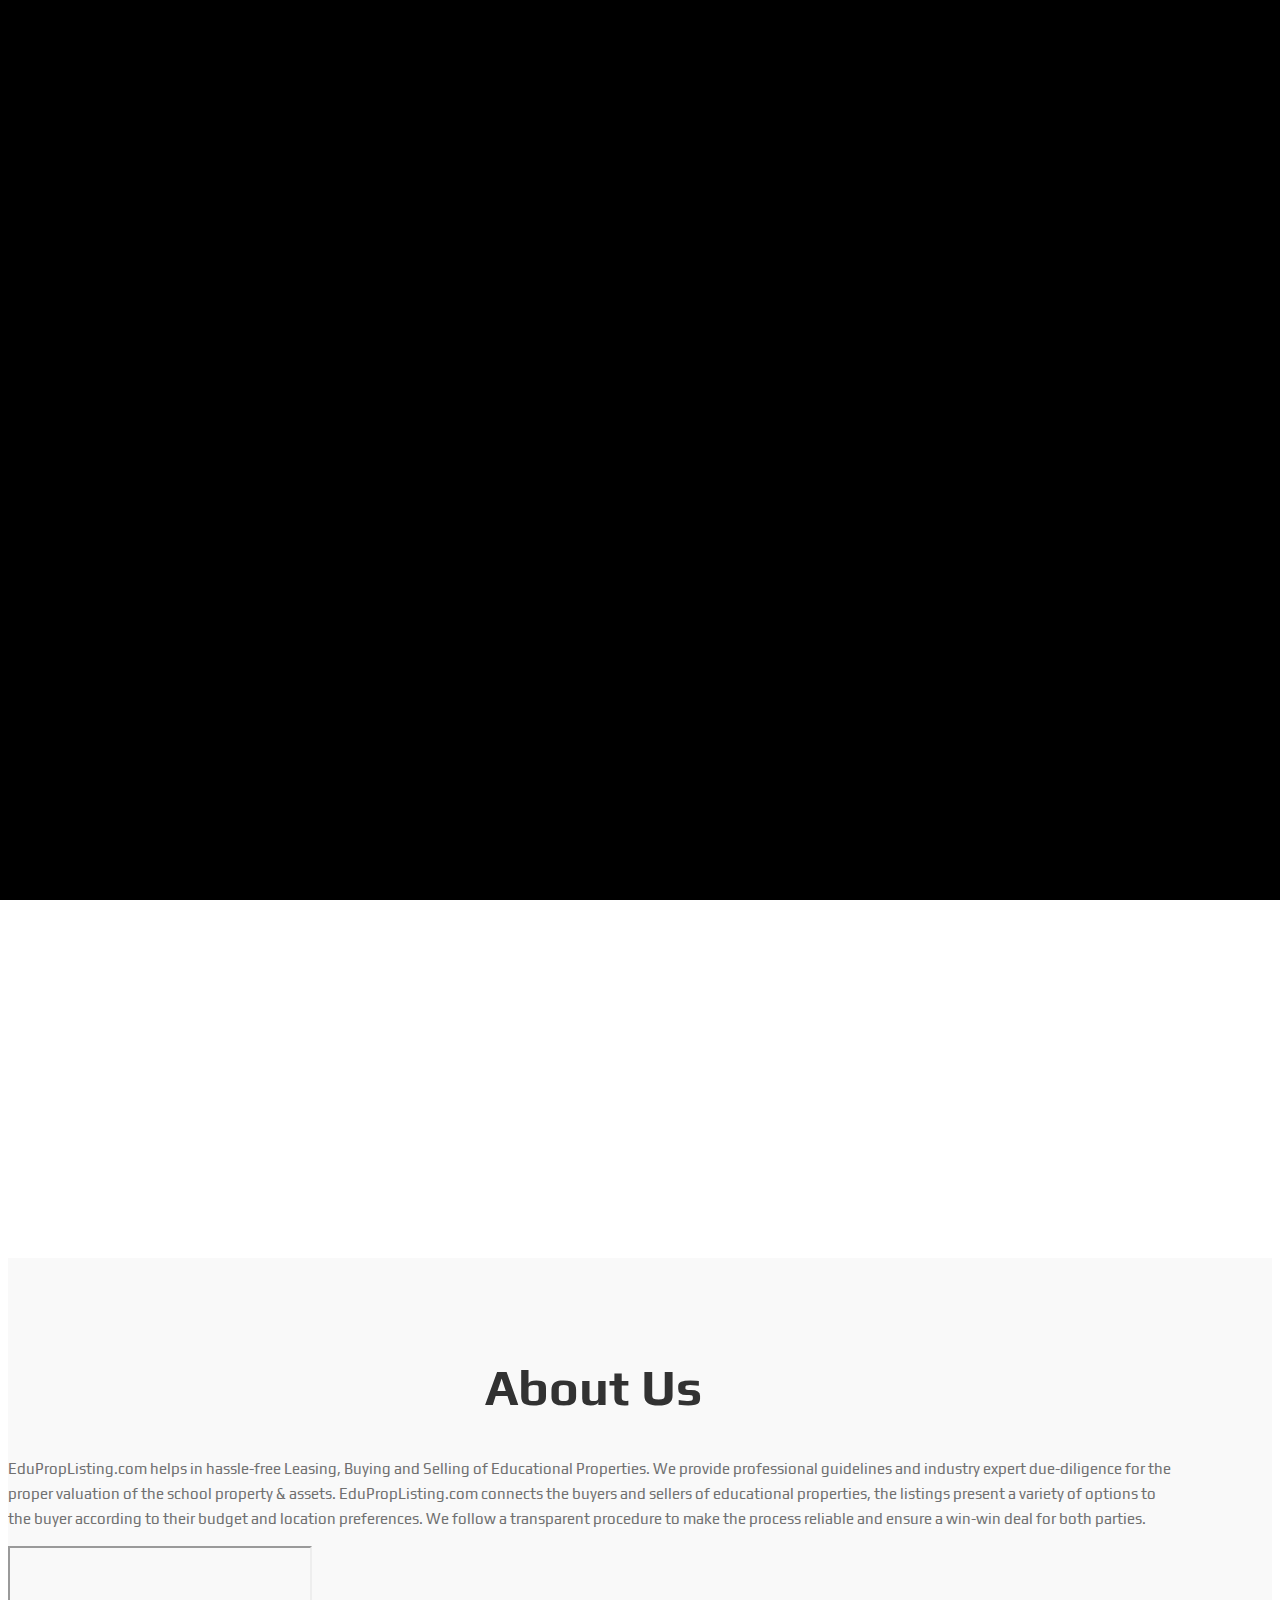
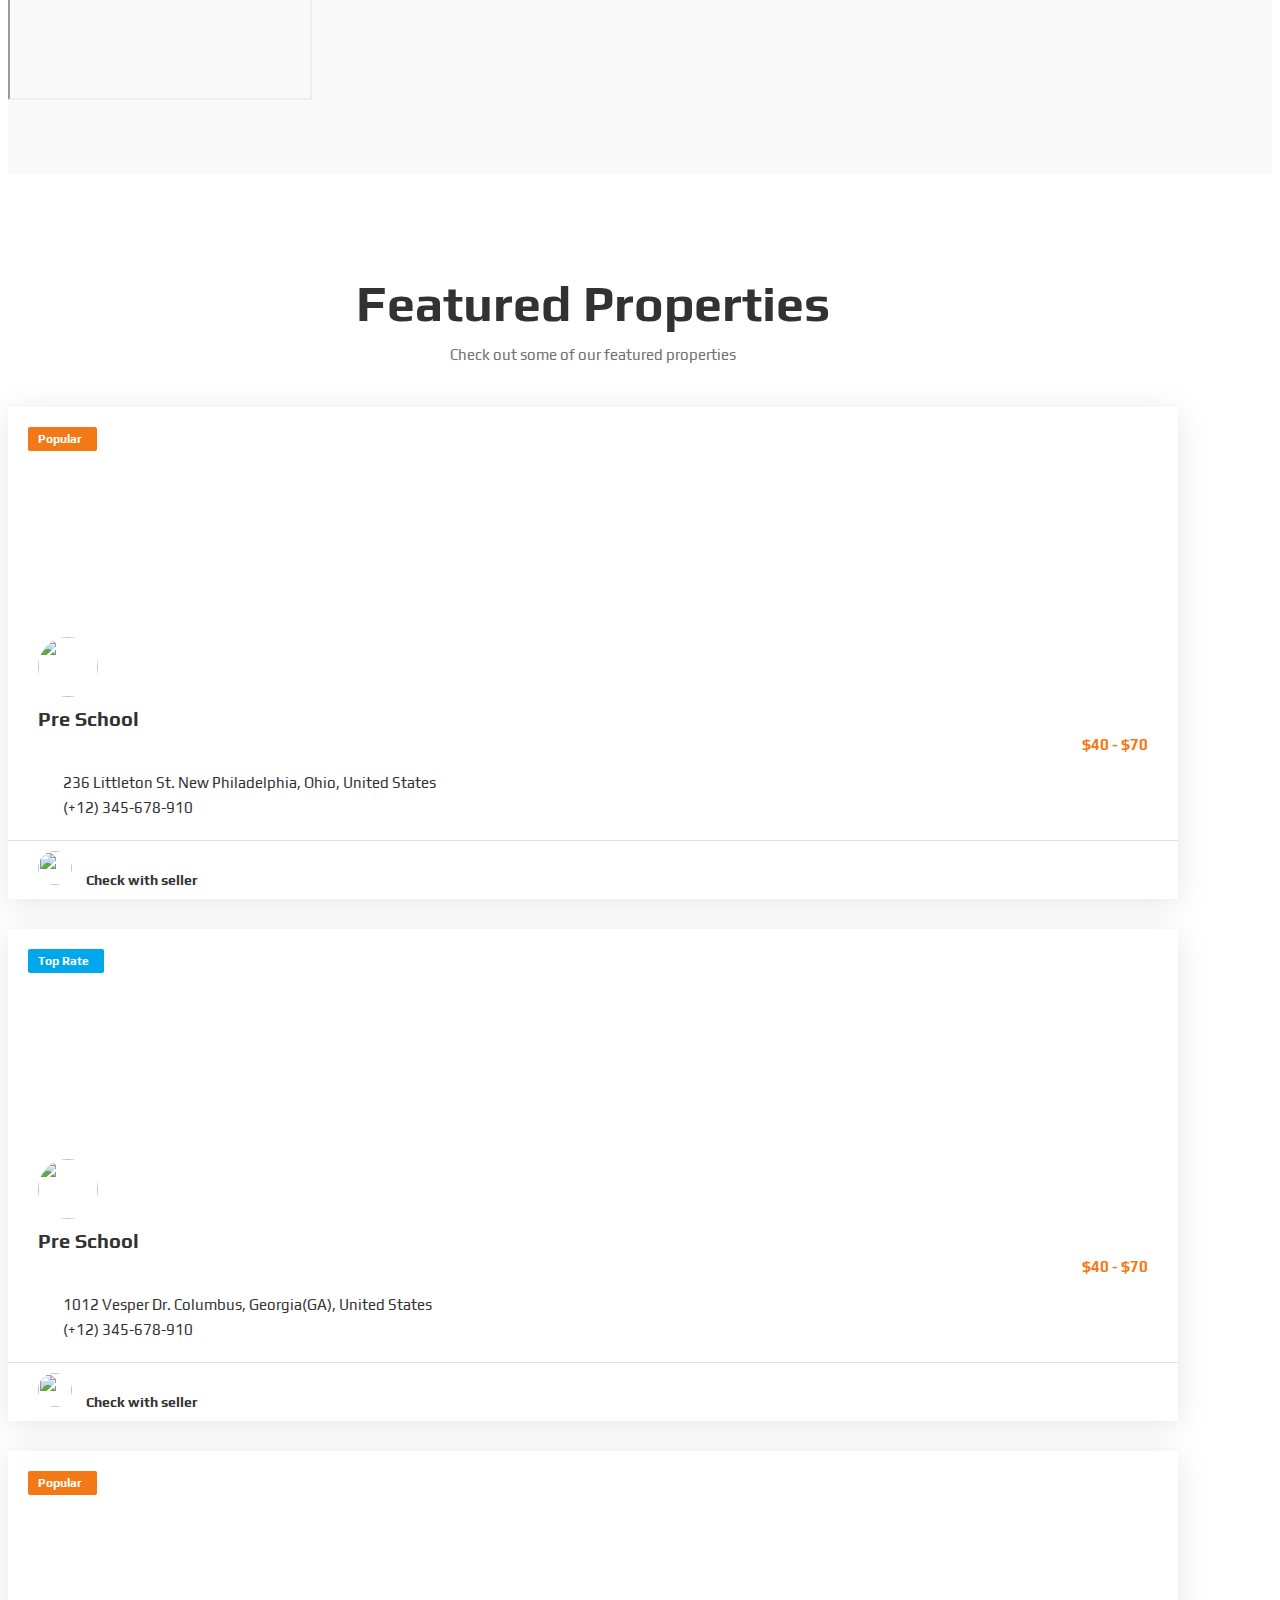
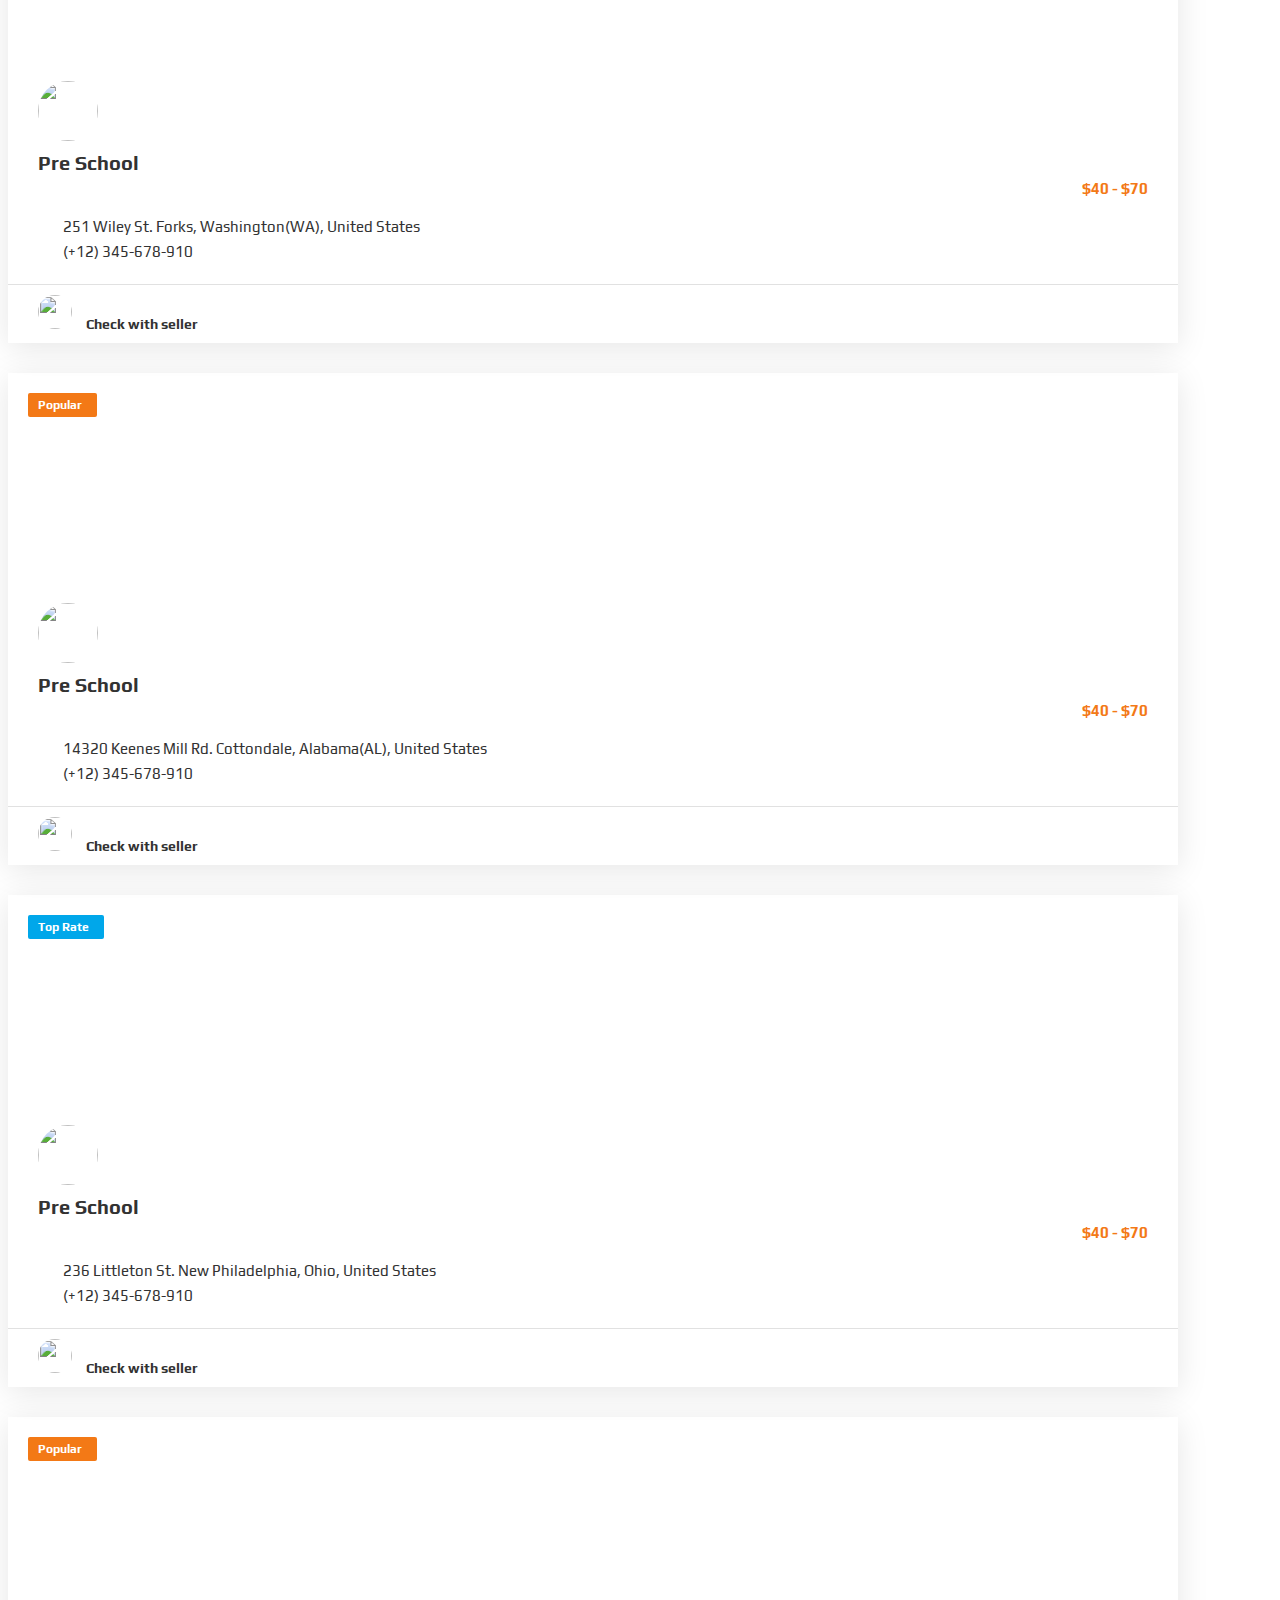
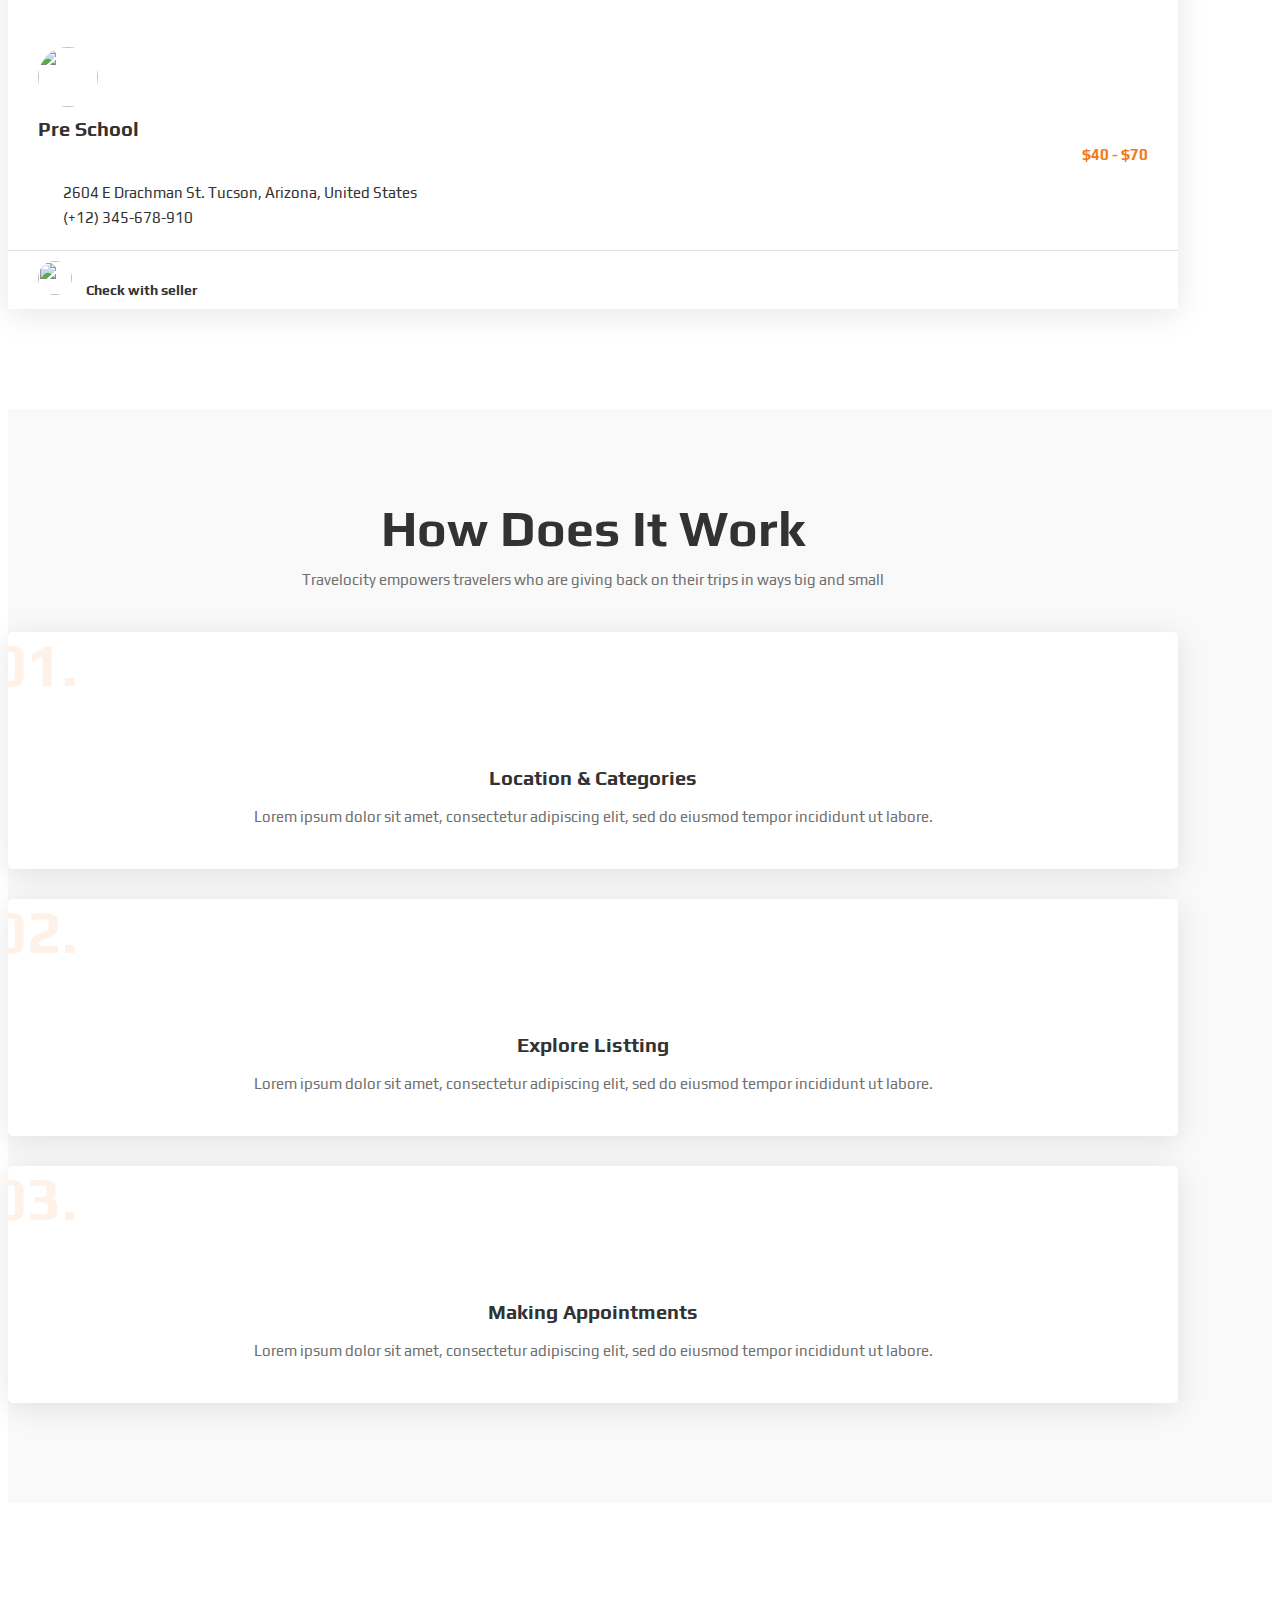
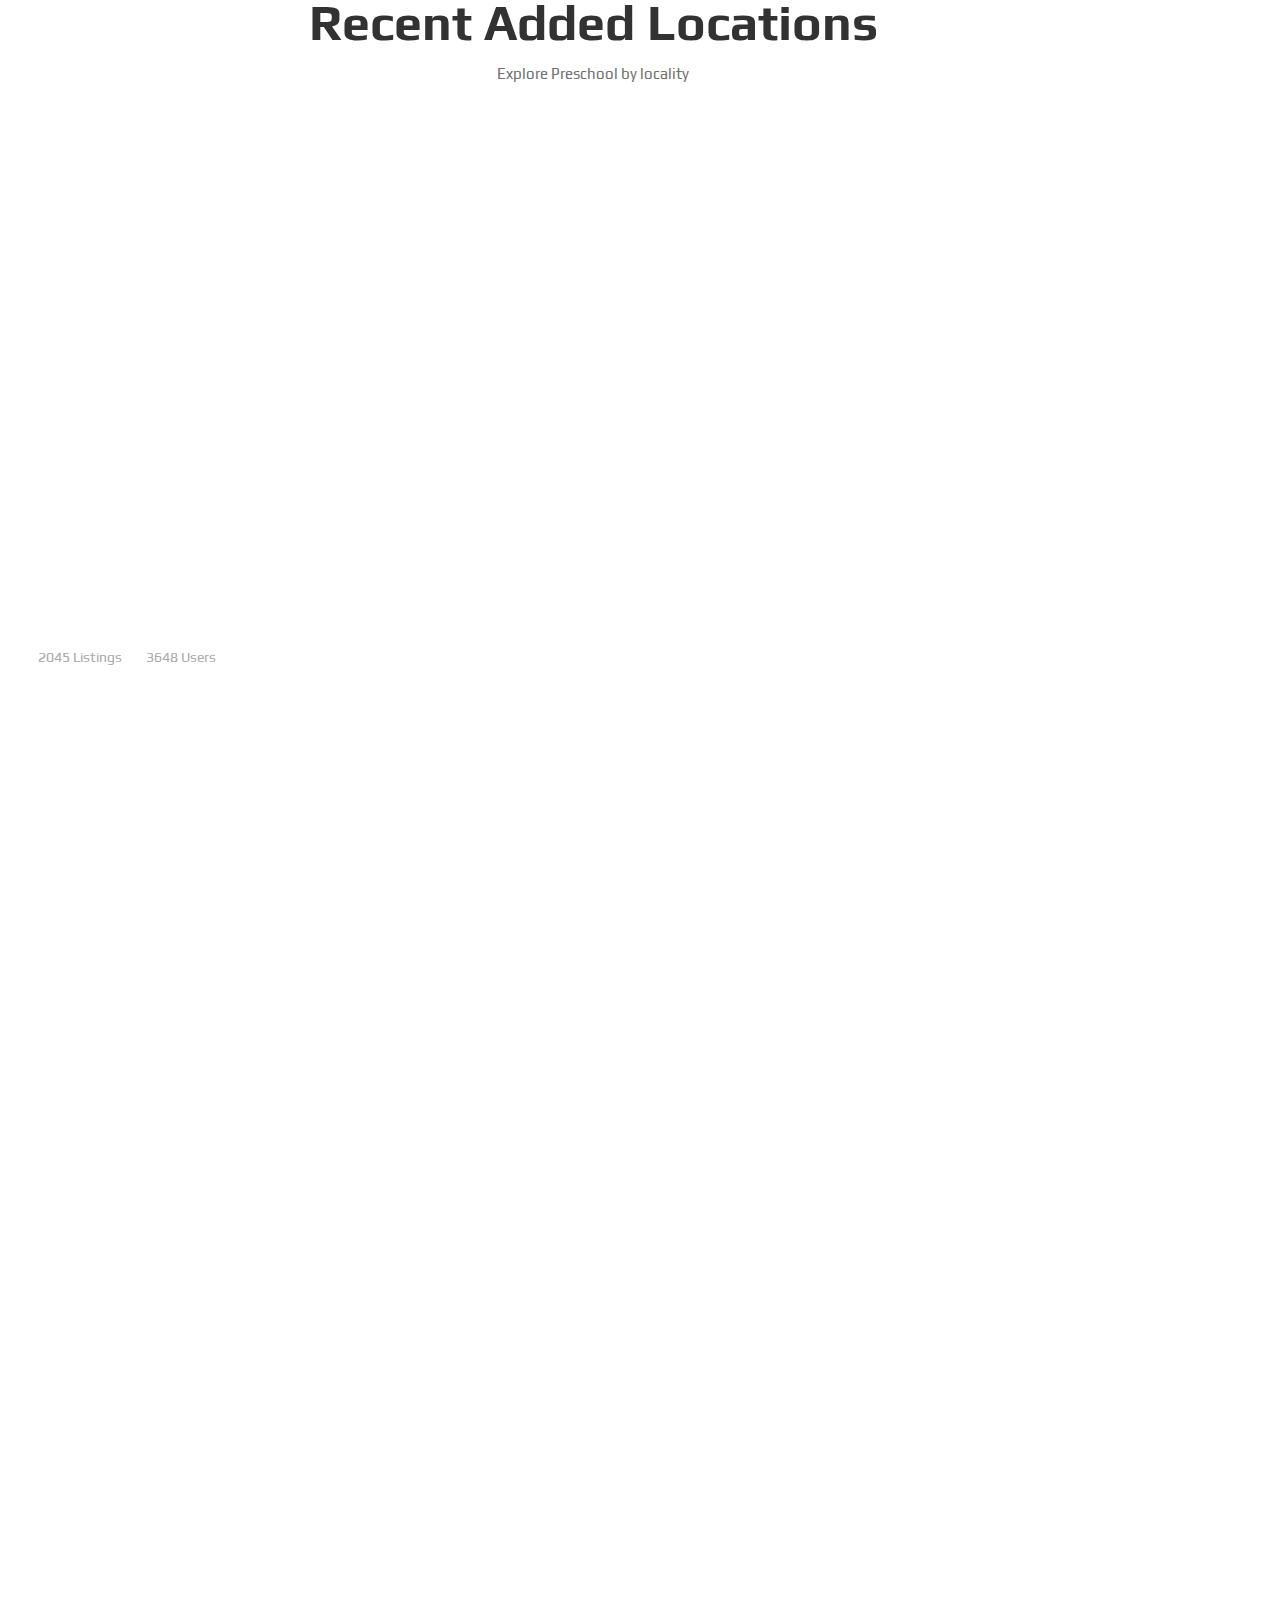
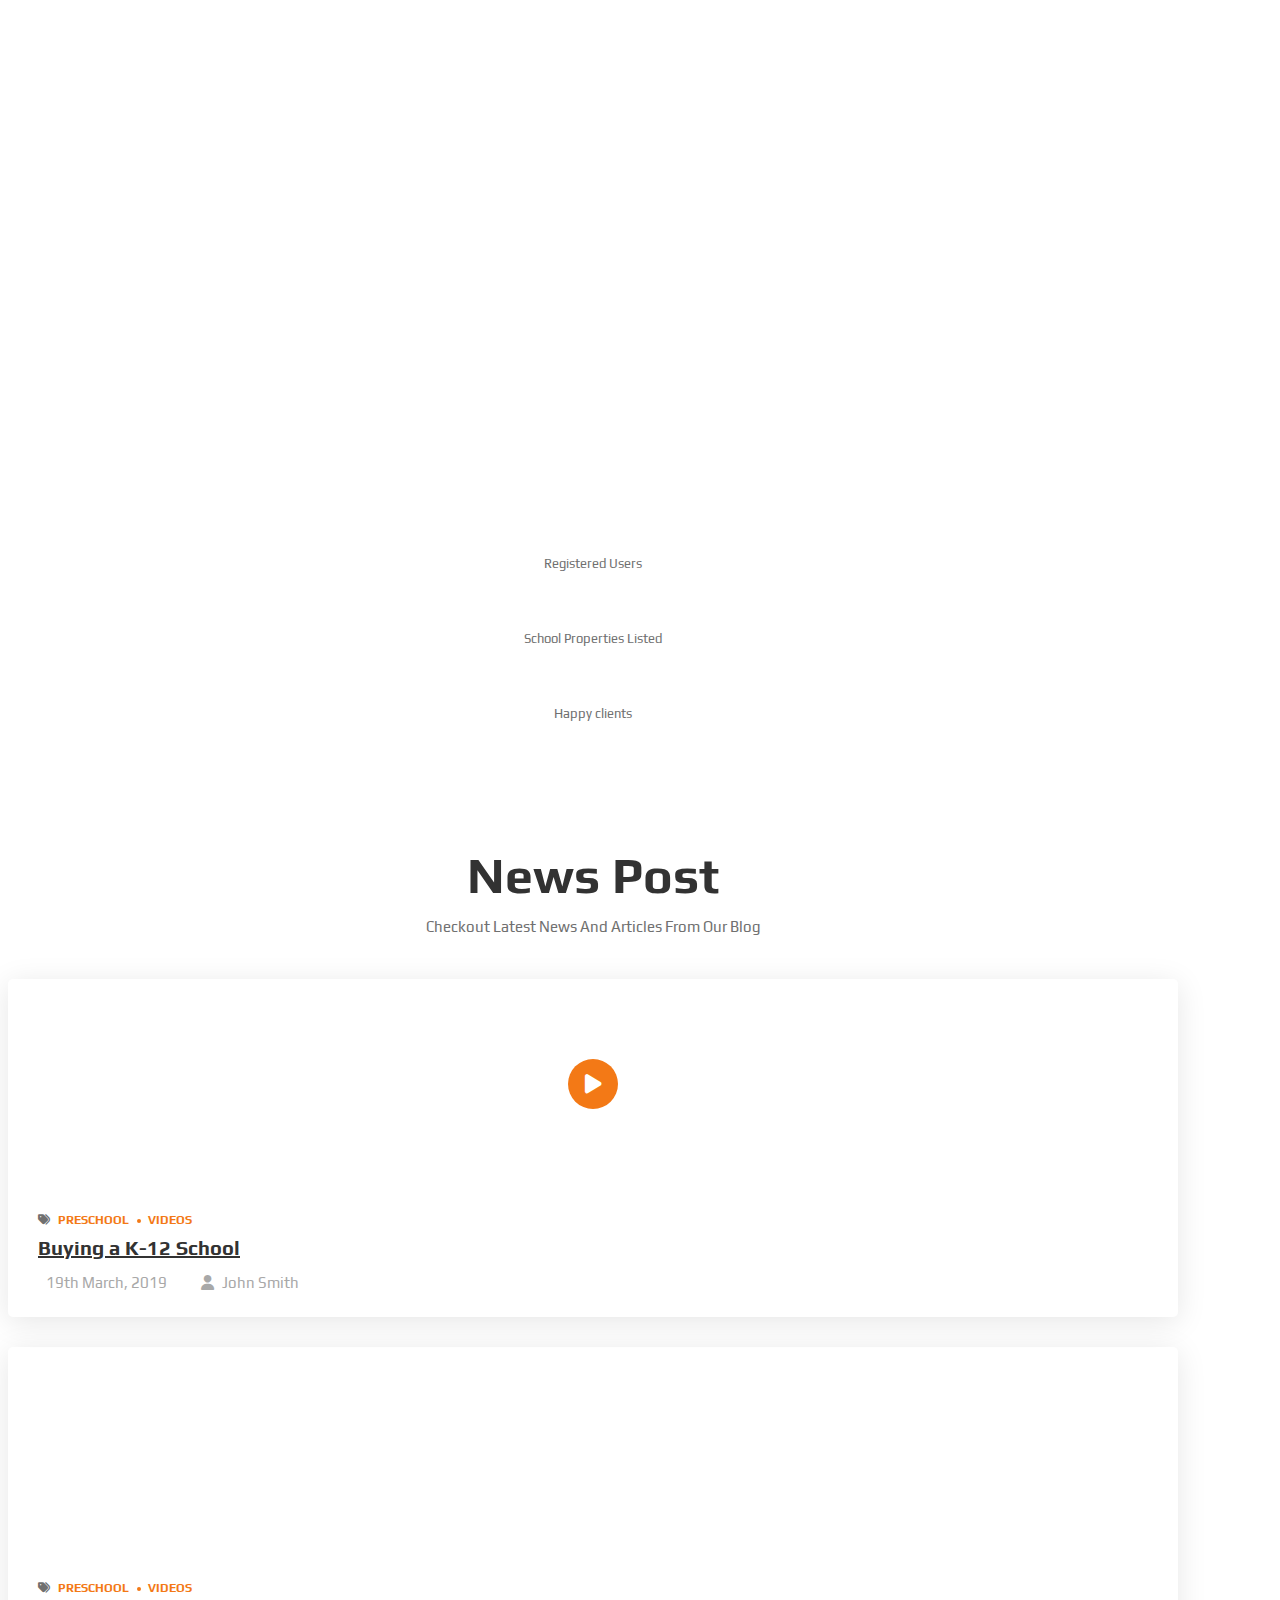
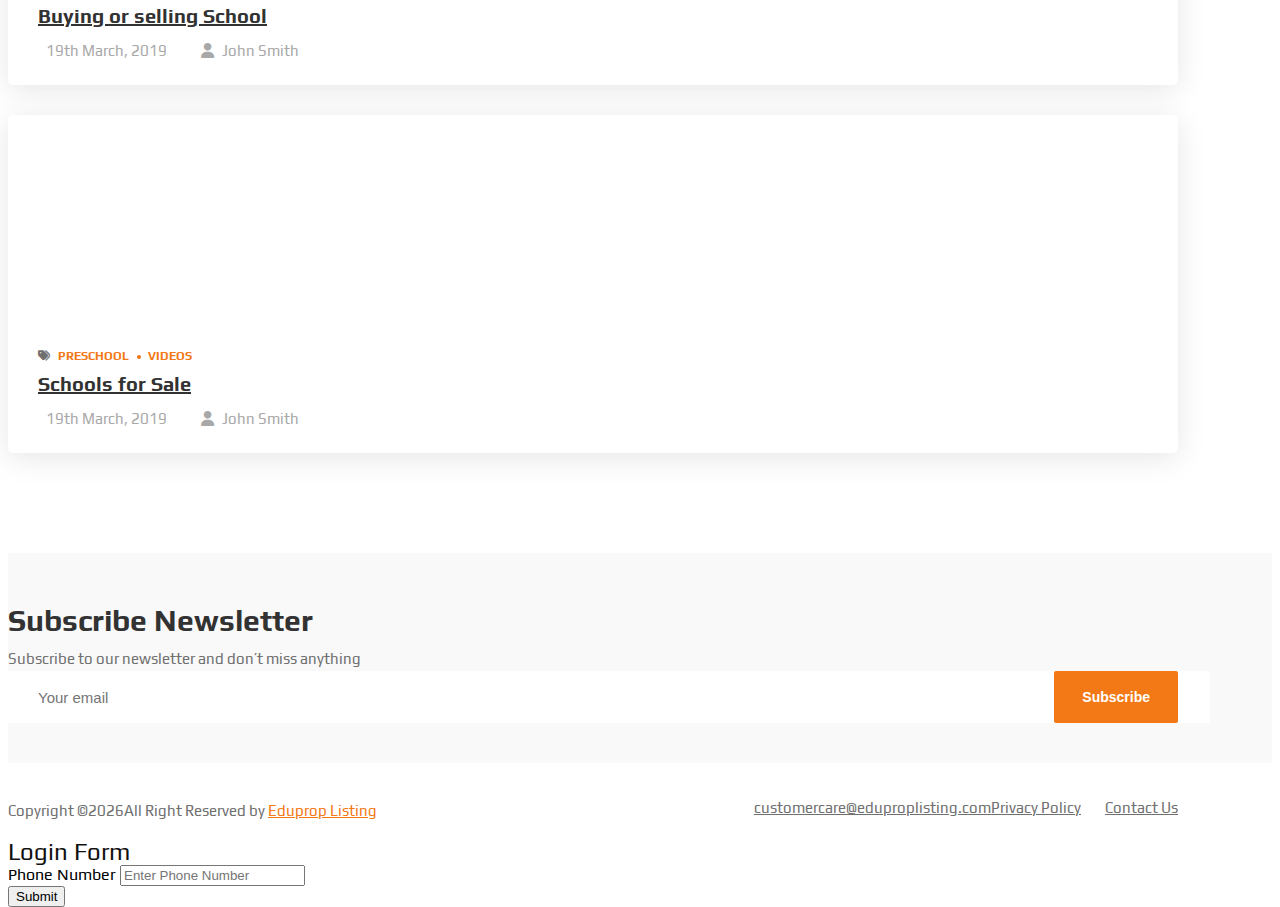
==== commit 8d3d968c: "changes added" ====
--- a/index.html
+++ b/index.html
@@ -37,23 +37,30 @@
 							<a href="./index.html"><img src="img/sakela_logo.png" alt=""></a>
 						</div>
 					</div>
-					<div class="col-lg-10 col-md-10">
-						<div class="header__nav">
+					<div class="col-lg-8 col-md-8">
+						<div class="header__nav justify-content-center">
 							<nav class="header__menu mobile-menu">
 								<ul>
 									<li class="active"><a href="./index.html">Home</a></li>
-									<li><a href="#">Publish AD</a></li>
+									<li><a href="publish-form.html">Publish AD</a></li>
 									<li><a href="#">FAQ</a></li>
 									<li><a href="./blog.html">Blog</a></li>
 								</ul>
 							</nav>
-							<div class="header__menu__right">
-								
-								<a href="#" class="login login-user"><i class="fa fa-user"></i></a>
-								
-								
-								
-							</div>
+						</div>
+					</div>
+					<div class="col-lg-2 col-md-2 text-right">
+						<div class="header__menu__right header__nav_login pr-5">
+							<div class="dropdown">
+								<a class="nav-link dropdown-toggle" href="#" id="navbarDropdown" role="button" data-toggle="dropdown" aria-haspopup="true" aria-expanded="false">
+									<i class="fa fa-user"></i>
+								</a>
+								<div class="dropdown-menu pr-5" aria-labelledby="navbarDropdown">
+									<a class="dropdown-item" href="#">Login</a>
+									<a class="dropdown-item" href="#">Signout</a>
+								</div>
+							</div>
+							
 						</div>
 					</div>
 				</div>
@@ -659,6 +666,7 @@
 		<!-- Footer Section End -->
 		<!-- Js Plugins -->
 		<script src="js/jquery-3.3.1.min.js"></script>
+		<script src="js/popper.min.js"></script>
 		<script src="js/bootstrap.min.js"></script>
 		<script src="js/jquery.nice-select.min.js"></script>
 		<script src="js/jquery-ui.min.js"></script>
@@ -773,4 +781,4 @@
 			});
 		</script>
 	</body>
-</html>
+</html>--- a/css/style.css
+++ b/css/style.css
@@ -0,0 +1,3287 @@
+/******************************************************************
+  Template Name: Directing
+  Description:  Directing directory listing HTML Template
+  Author: Colorlib
+  Author URI: https://colorlib.com
+  Version: 1.0
+  Created: Colorlib
+******************************************************************/
+
+/*------------------------------------------------------------------
+[Table of contents]
+
+1.  Template default CSS
+	1.1	Variables
+	1.2	Mixins
+	1.3	Flexbox
+	1.4	Reset
+2.  Helper Css
+3.  Header Section
+4.  Hero Section
+5.  Service Section
+6.  Categories Section
+7.  Featured Section
+8.  Latest Product Section
+9.  Contact
+10.  Footer Style
+-------------------------------------------------------------------*/
+
+/*----------------------------------------*/
+
+/* Template default CSS
+/*----------------------------------------*/
+
+html,
+body {
+	height: 100%;
+	
+	font-family: "Play", sans-serif;
+	-webkit-font-smoothing: antialiased;
+}
+
+h1,
+h2,
+h3,
+h4,
+h5,
+h6 {
+	margin: 0;
+	color: #111111;
+	font-weight: 400;
+	font-family: "Play", sans-serif;
+}
+
+h1 {
+	font-size: 70px;
+}
+
+h2 {
+	font-size: 36px;
+}
+
+h3 {
+	font-size: 30px;
+}
+
+h4 {
+	font-size: 24px;
+}
+
+h5 {
+	font-size: 18px;
+}
+
+h6 {
+	font-size: 16px;
+}
+
+p {
+	font-size: 15px;
+	font-family: "Play", sans-serif;
+	color: #707070;
+	font-weight: 400;
+	line-height: 25px;
+	margin: 0 0 15px 0;
+}
+
+img {
+	max-width: 100%;
+}
+
+input:focus,
+select:focus,
+button:focus,
+textarea:focus {
+	outline: none;
+}
+
+a:hover,
+a:focus {
+	text-decoration: none;
+	outline: none;
+	color: #ffffff;
+}
+
+ul,
+ol {
+	padding: 0;
+	margin: 0;
+}
+
+/*---------------------
+  Helper CSS
+-----------------------*/
+
+.section-title {
+	margin-bottom: 40px;
+	text-align:center;
+}
+
+.section-title h2 {
+	font-size: 50px;
+	font-weight: 700;
+	color: #323232;
+	margin-bottom: 10px;
+}
+
+.section-title P {
+	color: #707070;
+}
+
+.set-bg {
+	background-repeat: no-repeat;
+	background-size: cover;
+	background-position: top center;
+}
+
+.spad {
+	padding-top: 100px;
+	padding-bottom: 100px;
+}
+
+.text-white h1,
+.text-white h2,
+.text-white h3,
+.text-white h4,
+.text-white h5,
+.text-white h6,
+.text-white p,
+.text-white span,
+.text-white li,
+.text-white a {
+	color: #fff;
+}
+
+/* buttons */
+
+.primary-btn {
+	display: inline-block;
+	font-size: 14px;
+	padding: 12px 30px 10px;
+	color: #ffffff;
+	text-transform: uppercase;
+	font-weight: 700;
+	/* background: #F37916; */
+	background: #F37916;
+	border-radius: 2px;
+}
+
+.site-btn {
+	font-size: 14px;
+	color: #ffffff;
+	font-weight: 700;
+	text-transform: uppercase;
+	display: inline-block;
+	padding: 13px 30px 12px;
+	background: #F37916;
+	border: none;
+}
+
+/* Preloder */
+
+#preloder {
+	position: fixed;
+	width: 100%;
+	height: 100%;
+	top: 0;
+	left: 0;
+	z-index: 999999;
+	background: #000;
+}
+
+.loader {
+	width: 40px;
+	height: 40px;
+	position: absolute;
+	top: 50%;
+	left: 50%;
+	margin-top: -13px;
+	margin-left: -13px;
+	border-radius: 60px;
+	animation: loader 0.8s linear infinite;
+	-webkit-animation: loader 0.8s linear infinite;
+}
+
+@keyframes loader {
+	0% {
+		-webkit-transform: rotate(0deg);
+		transform: rotate(0deg);
+		border: 4px solid #f44336;
+		border-left-color: transparent;
+	}
+	50% {
+		-webkit-transform: rotate(180deg);
+		transform: rotate(180deg);
+		border: 4px solid #673ab7;
+		border-left-color: transparent;
+	}
+	100% {
+		-webkit-transform: rotate(360deg);
+		transform: rotate(360deg);
+		border: 4px solid #f44336;
+		border-left-color: transparent;
+	}
+}
+
+@-webkit-keyframes loader {
+	0% {
+		-webkit-transform: rotate(0deg);
+		border: 4px solid #f44336;
+		border-left-color: transparent;
+	}
+	50% {
+		-webkit-transform: rotate(180deg);
+		border: 4px solid #673ab7;
+		border-left-color: transparent;
+	}
+	100% {
+		-webkit-transform: rotate(360deg);
+		border: 4px solid #f44336;
+		border-left-color: transparent;
+	}
+}
+
+/*---------------------
+  Header
+-----------------------*/
+
+.header {
+	position: absolute;
+	left: 0;
+	top: 0;
+	width: 100%;
+	z-index: 999;
+	
+}
+
+.header.header--normal {
+	background: #ffffff;
+	-webkit-box-shadow: 0px 5px 30px rgba(0, 0, 0, 0.1);
+	box-shadow: 0px 5px 30px rgba(0, 0, 0, 0.1);
+	position: fixed;
+}
+
+.header.header--normal .header__menu ul li a {
+	color: #323232;
+}
+
+.header.header--normal .login-btn {
+	color: #707070;
+	border-color: #e1e1e1;
+}
+
+.header__logo {
+	padding: 30px 0;
+}
+
+.header__nav {
+	text-align: center;
+	padding: 30px 0;
+}
+.header__nav_login {
+	text-align: right;
+	padding: 30px 0;
+}
+.header__menu {
+	display: inline-block;
+}
+
+.header__menu ul li {
+	list-style: none;
+	display: inline-block;
+	margin-right: 55px;
+	position: relative;
+}
+
+.header__menu ul li:hover .dropdown {
+	top: 32px;
+	opacity: 1;
+	visibility: visible;
+}
+
+.header__menu ul li:hover .dropdown li a {
+	color: #ffffff;
+}
+
+.header__menu ul li:hover .dropdown li a:after {
+	display: none;
+}
+
+.header__menu ul li:hover>a:after {
+	opacity: 1;
+	width: 100%;
+}
+
+.header__menu ul li.active a:after {
+	opacity: 1;
+	width: 100%;
+}
+
+.header__menu ul li .dropdown {
+	position: absolute;
+	left: 0;
+	top: 50px;
+	width: 180px;
+	background: #222222;
+	text-align: left;
+	-webkit-transition: all, 0.3s;
+	-o-transition: all, 0.3s;
+	transition: all, 0.3s;
+	opacity: 0;
+	visibility: hidden;
+	padding: 5px 0;
+}
+
+.header__menu ul li .dropdown li {
+	margin-right: 0;
+	display: block;
+}
+
+.header__menu ul li .dropdown li a {
+	padding: 6px 15px;
+	font-weight: 400;
+	font-size: 15px;
+}
+
+.header__menu ul li a {
+	font-size: 18px;
+	color: #000;
+	font-weight: 600;
+	padding: 5px 0;
+	display: block;
+	position: relative;
+}
+
+.header__menu ul li a:after {
+	position: absolute;
+	left: 0;
+	bottom: 0;
+	height: 2px;
+	width: 0%;
+	background: #F37916;
+	content: "";
+	opacity: 0;
+	-webkit-transition: all, 0.3s;
+	-o-transition: all, 0.3s;
+	transition: all, 0.3s;
+}
+
+.header__menu__right {
+	display: inline-block;
+}
+
+.header__menu__right .primary-btn {
+	margin-right: 15px;
+}
+
+.header__menu__right .login-btn {
+	font-size: 20px;
+	color: #ffffff;
+	height: 42px;
+	width: 42px;
+	border: 1px solid #ffffff;
+	border-radius: 50%;
+	line-height: 38px;
+	text-align: center;
+	display: inline-block;
+}
+
+.slicknav_menu {
+	display: none;
+}
+.header__nav_login .dropdown-menu{
+	margin-left: -20px !important;
+    width: 100px;
+    padding: 0px 10px 0px 10px;
+	min-width: 7rem;
+}
+.header__nav_login .dropdown-item{
+	text-align:center;
+}
+.dropdown-item:focus, .dropdown-item:hover{
+	background:none;
+}
+.dropdown-item.active, .dropdown-item:active{
+	background:none;
+}
+/*---------------------
+  Hero
+-----------------------*/
+.hero .section-title {
+	margin-bottom: 40px;
+	text-align:center;
+}
+.hero-bg{
+	background: rgba(255, 255, 255, 0.5);
+}
+.hero h2{
+	font-size:35px;
+}
+.hero {
+	padding: 300px 0;
+	background-image:  url(../img/hero/header-1.jpg)!important;
+	background-size:cover;background-position:center;
+	height:650px;
+}
+.hero__text{
+	margin-top: -100px;
+}
+/* .hero__text{
+	background-color: #8a2be285;
+    padding: 30px 30px 10px 30px;
+    margin-top: -100px;
+}
+.hero__text .section-title h2 {
+	color: #ffffff;
+} */
+
+.hero__text .section-title p {
+	color: #A8A8A8;
+}
+
+.hero__text .hero__categories__tags {
+	text-align: center;
+}
+
+.hero__text .hero__categories__tags li {
+	list-style: none;
+	display: inline-block;
+	margin-right: 5px;
+}
+
+.hero__text .hero__categories__tags li:last-child {
+	margin-right: 0;
+}
+
+.hero__text .hero__categories__tags li a {
+	font-size: 15px;
+	color: #ffffff;
+	padding: 10px 25px 10px 20px;
+	display: block;
+	border: 1px solid #ebebeb;
+	margin-bottom: 10px;
+}
+
+.hero__text .hero__categories__tags li a img {
+	margin-right: 5px;
+}
+
+.hero__search__form {
+	margin-bottom: 30px;
+	/* background: rgba(255, 255, 255, 0.1); */
+	background: rgb(217 136 14 / 58%);
+	padding: 20px;
+	border-radius: 5px;
+}
+
+.hero__search__form form input {
+	width: 40%;
+	float: left;
+	font-size: 15px;
+	color: #A8A8A8;
+	padding-left: 30px;
+	height: 54px;
+	border: none;
+}
+
+.hero__search__form form input::-webkit-input-placeholder {
+	color: #A8A8A8;
+}
+
+.hero__search__form form input::-moz-placeholder {
+	color: #A8A8A8;
+}
+
+.hero__search__form form input:-ms-input-placeholder {
+	color: #A8A8A8;
+}
+
+.hero__search__form form input::-ms-input-placeholder {
+	color: #A8A8A8;
+}
+
+.hero__search__form form input::placeholder {
+	color: #A8A8A8;
+}
+
+.hero__search__form form .select__option {
+	position: relative;
+	width: 22.5%;
+	float: left;
+	height: 54px;
+}
+
+.hero__search__form form .select__option:before {
+	position: absolute;
+	left: 0;
+	top: 0;
+	height: 100%;
+	width: 1px;
+	background: #eeeeee;
+	content: "";
+	z-index: 1;
+}
+
+.hero__search__form form .select__option .nice-select {
+	width: 100%;
+	border: none;
+	border-radius: 0;
+	height: 54px;
+	line-height: 56px;
+}
+
+.hero__search__form form .select__option .nice-select span {
+	font-size: 15px;
+	color: #323232;
+}
+
+.hero__search__form form .select__option .nice-select .list {
+	border-radius: 0;
+	margin-top: 0;
+	width: 100%;
+}
+
+.hero__search__form form .select__option .nice-select:after {
+	border-right: 7px solid #183456;
+	border-top: 7px solid transparent;
+	height: 6px;
+	margin-top: 0;
+	right: 18px;
+	width: 10px;
+	border-bottom: none;
+	top: 40%;
+}
+
+.hero__search__form form button {
+	width: 15%;
+	height: 54px;
+	border: none;
+	font-size: 14px;
+	font-weight: 700;
+	/* background: #F37916; */
+	background: #F37916;
+	color: #ffffff;
+	text-transform: uppercase;
+}
+
+/*---------------------
+  Most Search Tab
+-----------------------*/
+
+.most-search {
+	padding-bottom: 70px;
+}
+
+.most__search__tab {
+	text-align: center;
+	border-bottom: 2px solid #e1e1e1;
+	margin-bottom: 50px;
+}
+
+.most__search__tab .nav {
+	-webkit-box-pack: center;
+	-ms-flex-pack: center;
+	justify-content: center;
+}
+
+.most__search__tab .nav-tabs {
+	border-bottom: none;
+}
+
+.most__search__tab .nav-tabs .nav-item {
+	margin-bottom: 0;
+	margin-right: 40px;
+}
+
+.most__search__tab .nav-tabs .nav-item:last-child {
+	margin-right: 0;
+}
+
+.most__search__tab .nav-tabs .nav-link {
+	font-size: 15px;
+	border: none;
+	border-top-left-radius: 0;
+	border-top-right-radius: 0;
+	color: #a8a8a8;
+	padding: 0 10px;
+	position: relative;
+}
+
+.most__search__tab .nav-tabs .nav-link:after {
+	position: absolute;
+	left: 0;
+	bottom: -2px;
+	height: 2px;
+	width: 100%;
+	background: #F37916;
+	content: "";
+	opacity: 0;
+}
+
+.most__search__tab .nav-tabs .nav-link.active {
+	color: #F37916;
+}
+
+.most__search__tab .nav-tabs .nav-link.active:after {
+	opacity: 1;
+}
+
+.most__search__tab .nav-tabs .nav-link span {
+	margin-right: 3px;
+}
+
+/*---------------------
+  Work section
+-----------------------*/
+
+.work {
+	padding-bottom: 70px;
+	padding-top: 90px;
+	background: #f9f9f9;
+}
+
+.work.work-about {
+	background: transparent;
+}
+
+.work__item {
+	text-align: center;
+	-webkit-box-shadow: 0px 5px 30px rgba(0, 0, 0, 0.1);
+	box-shadow: 0px 5px 30px rgba(0, 0, 0, 0.1);
+	position: relative;
+	overflow: hidden;
+	padding: 80px 30px 40px 30px;
+	border-radius: 5px;
+	margin-bottom: 30px;
+	background: #ffffff;
+}
+
+.work__item h5 {
+	font-size: 20px;
+	color: #323232;
+	font-weight: 600;
+	margin-top: 35px;
+	margin-bottom: 15px;
+}
+
+.work__item p {
+	font-size: 15px;
+	color: #707070;
+	margin-bottom: 0;
+}
+
+.work__item__number {
+	font-size: 60px;
+	font-weight: 700;
+	color: #F37916;
+	opacity: 0.1;
+	position: absolute;
+	left: -16px;
+	top: -2px;
+}
+
+/*---------------------
+  Feature Location
+-----------------------*/
+
+.feature-location {
+	padding-bottom: 70px;
+	padding-top: 90px;
+}
+
+.feature__location__item {
+	height: 270px;
+	margin-bottom: 30px;
+	border-radius: 5px;
+	position: relative;
+	display: block;
+}
+
+.feature__location__item.large-item {
+	height: 570px;
+}
+
+.feature__location__item.large-item .feature__location__item__text h5 {
+	margin-bottom: 6px;
+}
+
+.feature__location__item.large-item .feature__location__item__text ul li {
+	list-style: none;
+	font-size: 14px;
+	color: #a8a8a8;
+	display: inline-block;
+	margin-right: 20px;
+}
+
+.feature__location__item__text {
+	position: absolute;
+	left: 0;
+	bottom: 30px;
+	width: 100%;
+	padding: 0 30px;
+}
+
+.feature__location__item__text h5 {
+	font-size: 20px;
+	color: #ffffff;
+	font-weight: 700;
+}
+
+/*---------------------
+  Counter
+-----------------------*/
+
+.counter {
+  background-color: #fff;
+  padding: 20px 0;
+  border-radius: 5px;
+  
+}
+
+.count-title {
+  font-size: 40px;
+  font-weight: normal;
+  margin-top: 10px;
+  margin-bottom: 0;
+  text-align: center;
+}
+
+.count-text {
+  font-size: 13px;
+  font-weight: normal;
+  margin-top: 10px;
+  margin-bottom: 0;
+  text-align: center;
+}
+
+.fa-2x {
+  margin: 0 auto;
+  float: none;
+  display: table;
+  color: #4ad1e5;
+}
+.backshadow{
+background: url(../img/bg-02-1920x916.jpg);
+   min-height: 200px;
+padding-top:2%;
+  /* Create the parallax scrolling effect */
+  background-attachment: fixed;
+  background-position: center;
+  background-repeat: no-repeat;
+  background-size: cover;
+}
+/*---------------------
+  Newalatter 
+-----------------------*/
+
+.newslatter {
+	background: #f9f9f9;
+	padding: 50px 0 40px;
+}
+
+.newslatter__text h3 {
+	color: #323232;
+	font-weight: 700;
+	margin-bottom: 8px;
+}
+
+.newslatter__text p {
+	font-size: 15px;
+	color: #707070;
+	margin-bottom: 0;
+}
+
+.newslatter__form {
+	position: relative;
+}
+
+.newslatter__form input {
+	width: 100%;
+	height: 50px;
+	font-size: 15px;
+	color: #a8a8a8;
+	padding-left: 30px;
+	border: none;
+	background: #ffffff;
+	border-radius: 2px;
+}
+
+.newslatter__form input:last-child {
+	color: #a8a8a8;
+}
+
+.newslatter__form button {
+	font-size: 14px;
+	font-weight: 700;
+	color: #ffffff;
+	background: #F37916;
+	display: inline-block;
+	border: none;
+	position: absolute;
+	right: 0;
+	top: 0;
+	height: 100%;
+	padding: 0 28px;
+	border-radius: 2px;
+}
+
+/*---------------------
+  Footer
+-----------------------*/
+
+.footer {
+	padding-top: 35px;
+	padding-bottom: 0;
+}
+
+.footer__about {
+	margin-bottom: 30px;
+}
+
+.footer__about p {
+	font-size: 15px;
+	line-height: 25px;
+}
+
+.footer__about__logo {
+	margin-bottom: 20px;
+}
+
+.footer__about__logo a {
+	display: inline-block;
+}
+
+.footer__address ul li {
+	list-style: none;
+	width: 50%;
+	float: left;
+	margin-bottom: 25px;
+}
+
+.footer__address ul li span {
+	font-size: 15px;
+	color: #707070;
+	display: block;
+	margin-bottom: 5px;
+}
+
+.footer__address ul li p {
+	font-size: 15px;
+	color: #323232;
+	margin-bottom: 0;
+	font-weight: 600;
+}
+
+.footer__address ul li .footer__social a {
+	display: inline-block;
+	font-size: 15px;
+	color: #707070;
+	margin-right: 18px;
+	-webkit-transition: all, 0.3s;
+	-o-transition: all, 0.3s;
+	transition: all, 0.3s;
+}
+
+.footer__address ul li .footer__social a:hover {
+	color: #F37916;
+}
+
+.footer__address ul li .footer__social a:last-child {
+	margin-right: 0;
+}
+
+.footer__widget {
+	overflow: hidden;
+	margin-bottom: 30px;
+}
+
+.footer__widget ul {
+	width: 50%;
+	float: left;
+}
+
+.footer__widget ul li {
+	list-style: none;
+}
+
+.footer__widget ul li a {
+	font-size: 15px;
+	color: #707070;
+	line-height: 32px;
+}
+
+.footer__copyright {
+	background: #ffffff;
+	
+	
+	overflow: hidden;
+	
+}
+
+.footer__copyright__text {
+	font-size: 15px;
+	color: #707070;
+	float: left;
+}
+
+.footer__copyright__text span,
+.footer__copyright__text i,
+.footer__copyright__text a {
+	color: #F37916;
+}
+
+.footer__copyright__links {
+	float: right;
+}
+
+.footer__copyright__links a {
+	display: inline-block;
+	font-size: 15px;
+	color: #707070;
+	margin-right: 20px;
+	-webkit-transition: all, 0.3s;
+	-o-transition: all, 0.3s;
+	transition: all, 0.3s;
+}
+
+.footer__copyright__links a:hover {
+	color: #F37916;
+}
+
+.footer__copyright__links a:last-child {
+	margin-right: 0;
+}
+
+/*---------------------
+  Filter
+-----------------------*/
+
+.filter {
+	position: fixed;
+	left: 0;
+	top: 0;
+	width: 270px;
+	height: 100%;
+	background: #ffffff;
+	padding: 30px 34px 30px 30px;
+	overflow-y: auto;
+	-webkit-box-shadow: 0px 5px 14px rgba(0, 0, 0, 0.1);
+	box-shadow: 0px 5px 14px rgba(0, 0, 0, 0.1);
+	z-index: 99;
+	padding-top: 140px;
+}
+
+.ov-hid {
+	overflow: hidden;
+	padding-left: 270px;
+}
+
+.filter__title h5 {
+	font-size: 20px;
+	color: #323232;
+	font-weight: 600;
+}
+
+.filter__title h5 i {
+	margin-right: 5px;
+}
+
+.filter__search {
+	background: #ffffff;
+	margin-bottom: 12px;
+}
+
+.filter__search input {
+	width: 100%;
+	color: #323232;
+	font-size: 15px;
+	border: none;
+	height: 46px;
+	border-bottom: 2px solid #f7f7f7;
+	-webkit-transition: all, 0.3s;
+	-o-transition: all, 0.3s;
+	transition: all, 0.3s;
+}
+
+.filter__search input:focus {
+	border-color: #F37916;
+}
+
+.filter__search input::-webkit-input-placeholder {
+	color: #323232;
+}
+
+.filter__search input::-moz-placeholder {
+	color: #323232;
+}
+
+.filter__search input:-ms-input-placeholder {
+	color: #323232;
+}
+
+.filter__search input::-ms-input-placeholder {
+	color: #323232;
+}
+
+.filter__search input::placeholder {
+	color: #323232;
+}
+
+.filter__select {
+	border-bottom: 2px solid #f7f7f7;
+	margin-bottom: 18px;
+}
+
+.filter__select .nice-select {
+	width: 100%;
+	border: none;
+	border-radius: 0;
+	height: 50px;
+	line-height: 52px;
+	float: none;
+	padding-left: 0;
+}
+
+.filter__select .nice-select span {
+	font-size: 15px;
+	color: #323232;
+}
+
+.filter__select .nice-select .list {
+	border-radius: 0;
+	margin-top: 0;
+	width: 100%;
+}
+
+.filter__select .nice-select:after {
+	border-right: 7px solid #183456;
+	border-top: 7px solid transparent;
+	height: 6px;
+	margin-top: 0;
+	right: 0;
+	width: 10px;
+	border-bottom: none;
+	top: 40%;
+}
+
+.filter__location {
+	background: #ffffff;
+	margin-bottom: 26px;
+	position: relative;
+}
+
+.filter__location input {
+	width: 100%;
+	color: #707070;
+	font-size: 15px;
+	border: none;
+	height: 46px;
+	border-bottom: 2px solid #f7f7f7;
+	-webkit-transition: all, 0.3s;
+	-o-transition: all, 0.3s;
+	transition: all, 0.3s;
+}
+
+.filter__location input:focus {
+	border-color: #F37916;
+}
+
+.filter__location input::-webkit-input-placeholder {
+	color: #323232;
+}
+
+.filter__location input::-moz-placeholder {
+	color: #323232;
+}
+
+.filter__location input:-ms-input-placeholder {
+	color: #323232;
+}
+
+.filter__location input::-ms-input-placeholder {
+	color: #323232;
+}
+
+.filter__location input::placeholder {
+	color: #323232;
+}
+
+.filter__location i {
+	font-size: 20px;
+	color: #F37916;
+	position: absolute;
+	right: 0;
+	bottom: 17px;
+}
+
+.filter__radius {
+	position: relative;
+	margin-bottom: 30px;
+}
+
+.filter__radius p {
+	font-size: 15px;
+	color: #707070;
+}
+
+.filter__radius .ui-widget.ui-widget-content {
+	border: none;
+	height: 5px;
+	background: #f5f5f5;
+}
+
+.filter__radius .ui-slider-horizontal .ui-slider-range-min {
+	background: #F37916;
+}
+
+.filter__radius .ui-slider .ui-slider-handle {
+	height: 10px;
+	width: 10px;
+	display: inline-block;
+	background: #F37916;
+	cursor: pointer;
+	border: 1.5px solid #fff;
+	border-radius: 50%;
+	z-index: 9;
+}
+
+.filter__radius .ui-slider-horizontal .ui-slider-handle {
+	top: -3px;
+	margin-left: -8px;
+}
+
+.filter__radius .price-input {
+	position: absolute;
+	left: 55px;
+	top: 0;
+}
+
+.filter__radius .price-input input {
+	color: #F37916;
+	font-weight: 600;
+	font-size: 15px;
+	width: 50px;
+	background: transparent;
+	border: none;
+}
+
+.filter__price {
+	position: relative;
+	margin-bottom: 30px;
+}
+
+.filter__price p {
+	font-size: 15px;
+	color: #707070;
+}
+
+.filter__price .ui-widget.ui-widget-content {
+	border: none;
+	height: 5px;
+	background: #f5f5f5;
+}
+
+.filter__price .ui-slider .ui-slider-range {
+	background: #F37916;
+}
+
+.filter__price .ui-slider .ui-slider-handle {
+	height: 10px;
+	width: 10px;
+	display: inline-block;
+	background: #F37916;
+	cursor: pointer;
+	border: 1.5px solid #fff;
+	border-radius: 50%;
+	z-index: 9;
+}
+
+.filter__price .ui-slider-horizontal .ui-slider-handle {
+	top: -3px;
+	margin-left: -8px;
+}
+
+.filter__price .price-input {
+	position: absolute;
+	left: 42px;
+	top: 0;
+}
+
+.filter__price .price-input:after {
+	position: absolute;
+	right: 44px;
+	top: 12px;
+	height: 2px;
+	width: 4px;
+	background: #F37916;
+	content: "";
+}
+
+.filter__price .price-input input {
+	color: #F37916;
+	font-weight: 600;
+	font-size: 15px;
+	width: 35px;
+	background: transparent;
+	border: none;
+}
+
+.filter__tags {
+	margin-bottom: 30px;
+}
+
+.filter__tags h6 {
+	font-size: 15px;
+	color: #323232;
+	margin-bottom: 20px;
+}
+
+.filter__tags label {
+	font-size: 15px;
+	color: #323232;
+	position: relative;
+	display: block;
+	padding-left: 24px;
+	cursor: pointer;
+	margin-bottom: 15px;
+}
+
+.filter__tags label input {
+	position: absolute;
+	visibility: hidden;
+}
+
+.filter__tags label input:checked~.checkmark {
+	background: #a8a8a8;
+}
+
+.filter__tags label .checkmark {
+	position: absolute;
+	left: 0;
+	top: 4px;
+	height: 14px;
+	width: 14px;
+	border: 2px solid #a8a8a8;
+	content: "";
+	border-radius: 4px;
+}
+
+.filter__btns button {
+	font-size: 14px;
+	font-weight: 700;
+	text-transform: uppercase;
+	color: #ffffff;
+	background: #F37916;
+	border: none;
+	border-radius: 2px;
+	width: 100%;
+	padding: 14px 0 12px;
+}
+
+.filter__btns button.filter__reset {
+	background: #f2f2f2;
+	color: #323232;
+	margin-top: 15px;
+}
+
+/*---------------------
+  Listing
+-----------------------*/
+
+.nice-scroll {
+	height: 100%;
+	overflow-y: hidden;
+}
+
+.listing__text__top {
+	overflow: hidden;
+	margin-bottom: 25px;
+}
+
+.listing__text__top__left {
+	float: left;
+}
+
+.listing__text__top__left h5 {
+	font-size: 20px;
+	color: #323232;
+	font-weight: 600;
+	display: inline-block;
+	margin-right: 15px;
+}
+
+.listing__text__top__left span {
+	font-size: 15px;
+	color: #707070;
+	display: inline-block;
+}
+
+.listing__text__top__right {
+	font-size: 15px;
+	color: #323232;
+	float: right;
+}
+
+.listing__text__top__right i {
+	font-size: 16px;
+	margin-left: 6px;
+}
+
+.listing {
+	width: 55%;
+	height: 100%;
+	padding: 0 40px;
+	padding-top: 140px;
+	overflow-y: auto;
+	float: left;
+}
+
+.listing .listing__list {
+	display: -webkit-box;
+	display: -ms-flexbox;
+	display: flex;
+	-ms-flex-wrap: wrap;
+	flex-wrap: wrap;
+	margin-right: -30px;
+}
+
+.listing .listing__list .listing__item {
+	max-width: calc(50% - 30px);
+	float: left;
+	margin-right: 30px;
+	-webkit-box-flex: 0;
+	-ms-flex: 0 0 50%;
+	flex: 0 0 50%;
+	width: 100%;
+	height: 100%;
+}
+
+.listing__item {
+	-webkit-box-shadow: 0px 5px 30px rgba(0, 0, 0, 0.1);
+	box-shadow: 0px 5px 30px rgba(0, 0, 0, 0.1);
+	margin-bottom: 30px;
+}
+
+.listing__item__pic {
+	height: 260px;
+	position: relative;
+}
+
+.listing__item__pic img {
+	position: absolute;
+	width: 60px;
+	height: 60px;
+	left: 30px;
+	bottom: -30px;
+	border-radius: 50%;
+}
+
+.listing__item__pic__tag {
+	font-size: 12px;
+	color: #ffffff;
+	background: #F37916;
+	font-weight: 600;
+	display: inline-block;
+	padding: 5px 15px 5px 10px;
+	border-radius: 2px;
+	position: absolute;
+	left: 20px;
+	top: 20px;
+}
+
+.listing__item__pic__tag.top_rate {
+	background: #00a7ea;
+}
+
+.listing__item__pic__tag.hot_deal {
+	background: #D9D137;
+}
+
+.listing__item__pic__btns {
+	position: absolute;
+	right: 20px;
+	bottom: 20px;
+}
+
+.listing__item__pic__btns a {
+	font-size: 13px;
+	color: #ffffff;
+	height: 34px;
+	width: 34px;
+	background: rgba(255, 255, 255, 0.2);
+	border-radius: 50%;
+	line-height: 34px;
+	text-align: center;
+	display: inline-block;
+	margin-right: 6px;
+}
+
+.listing__item__pic__btns a:last-child {
+	margin-right: 0;
+}
+
+.listing__item__text {
+	padding-left: 30px;
+	padding-right: 30px;
+	padding-top: 40px;
+}
+
+.listing__item__text__inside h5 {
+	font-size: 20px;
+	color: #323232;
+	font-weight: 600;
+	margin-bottom: 6px;
+}
+
+.listing__item__text__inside ul {
+	margin-bottom: 20px;
+}
+
+.listing__item__text__inside ul li {
+	font-size: 15px;
+	color: #323232;
+	list-style: none;
+	line-height: 25px;
+	position: relative;
+	padding-left: 25px;
+}
+
+.listing__item__text__inside ul li span {
+	color: #A8A8A8;
+	position: absolute;
+	left: 0;
+	top: 5px;
+}
+
+.listing__item__text__rating {
+	overflow: hidden;
+	margin-bottom: 15px;
+}
+
+.listing__item__text__rating .listing__item__rating__star {
+	float: left;
+}
+
+.listing__item__text__rating .listing__item__rating__star span {
+	font-size: 14px;
+	color: #F09D17;
+	margin-right: -3px;
+}
+
+.listing__item__text__rating .listing__item__rating__star span:last-child {
+	margin-right: 0;
+}
+
+.listing__item__text__rating h6 {
+	font-size: 15px;
+	color: #F37916;
+	font-weight: 600;
+	float: right;
+}
+
+.listing__item__text__info {
+	padding: 10px 30px;
+	border-top: 1px solid #e1e1e1;
+	overflow: hidden;
+	margin-left: -30px;
+	margin-right: -30px;
+}
+
+.listing__item__text__info__left {
+	float: left;
+}
+
+.listing__item__text__info__left img {
+	display: inline-block;
+	margin-right: 10px;
+	width: 34px;
+	height: 34px;
+	border-radius: 50%;
+}
+
+.listing__item__text__info__left span {
+	font-size: 14px;
+	color: #323232;
+	font-weight: 600;
+}
+
+.listing__item__text__info__right {
+	float: right;
+	font-size: 14px;
+	color: #50D437;
+	font-weight: 700;
+	padding-top: 4px;
+}
+
+.listing__item__text__info__right.closed {
+	color: #F37916;
+}
+
+.listing__map {
+	height: 100%;
+	width: 45%;
+	margin-top: 105px;
+	float: left;
+}
+
+.listing__map iframe {
+	width: 100%;
+	height: 100%;
+}
+
+/*---------------------
+  Listing Hero
+-----------------------*/
+
+.listing-hero {
+	padding-top: 230px;
+	padding-bottom: 40px;
+}
+
+.listing__hero__icon {
+	float: left;
+	margin-right: 30px;
+}
+
+.listing__hero__text {
+	overflow: hidden;
+}
+
+.listing__hero__text h2 {
+	font-size: 40px;
+	color: #ffffff;
+	font-weight: 600;
+	margin-bottom: 6px;
+}
+
+.listing__hero__text p {
+	font-size: 15px;
+	color: #E1DEDE;
+}
+
+.listing__hero__text p span {
+	color: #a8a8a8;
+	margin-right: 5px;
+}
+
+.listing__hero__widget .listing__hero__widget__rating {
+	display: inline-block;
+	margin-right: 40px;
+	position: relative;
+	margin-bottom: 15px;
+}
+
+.listing__hero__widget .listing__hero__widget__rating:before {
+	position: absolute;
+	right: -27px;
+	top: 11px;
+	height: 1px;
+	width: 4px;
+	background: #ffffff;
+	content: "";
+}
+
+.listing__hero__widget .listing__hero__widget__rating span {
+	font-size: 15px;
+	color: #F09D17;
+	margin-right: -3px;
+	display: inline-block;
+}
+
+.listing__hero__widget div {
+	font-size: 15px;
+	color: #E1DEDE;
+	display: inline-block;
+}
+
+.listing__hero__btns {
+	text-align: right;
+	padding-top: 85px;
+}
+
+.listing__hero__btns .primary-btn {
+	font-size: 15px;
+}
+
+.listing__hero__btns .primary-btn.share-btn {
+	background: rgba(255, 255, 255, 0.2);
+	margin-right: 6px;
+}
+
+.listing__hero__btns .primary-btn i {
+	margin-right: 5px;
+}
+
+/*---------------------
+  Listing Details
+-----------------------*/
+
+.listing__details__about {
+	margin-bottom: 35px;
+}
+
+.listing__details__about h4 {
+	color: #323232;
+	font-weight: 600;
+	margin-bottom: 18px;
+}
+
+.listing__details__about p {
+	font-size: 15px;
+	line-height: 25px;
+	margin-bottom: 0;
+}
+
+.listing__details__gallery {
+	border-top: 1px solid #e1e1e1;
+	padding-top: 12px;
+	margin-bottom: 50px;
+}
+
+.listing__details__gallery h4 {
+	color: #323232;
+	font-weight: 600;
+	margin-bottom: 18px;
+}
+
+.listing__details__gallery__item {
+	margin-bottom: 20px;
+	position: relative;
+}
+
+.listing__details__gallery__item span {
+	display: block;
+	font-size: 15px;
+	color: #ffffff;
+	position: absolute;
+	left: 20px;
+	bottom: 20px;
+}
+
+.listing__details__gallery__item span i {
+	margin-right: 5px;
+}
+
+.listing__details__gallery__item__large {
+	min-width: 100%;
+}
+
+.listing__details__gallery__slider img {
+	cursor: pointer;
+}
+
+.listing__details__amenities {
+	border-top: 1px solid #e1e1e1;
+	padding-top: 12px;
+	margin-bottom: 20px;
+}
+
+.listing__details__amenities h4 {
+	color: #323232;
+	font-weight: 600;
+	margin-bottom: 28px;
+}
+
+.listing__details__amenities__item {
+	text-align: center;
+	margin-bottom: 30px;
+}
+
+.listing__details__amenities__item h6 {
+	font-size: 15px;
+	color: #293A54;
+	margin-top: 6px;
+}
+
+.listing__details__rating {
+	margin-bottom: 50px;
+	border-top: 1px solid #e1e1e1;
+	padding-top: 12px;
+}
+
+.listing__details__rating h4 {
+	color: #323232;
+	font-weight: 600;
+	margin-bottom: 28px;
+}
+
+.listing__details__rating__overall {
+	text-align: center;
+	float: left;
+	margin-right: 75px;
+}
+
+.listing__details__rating__overall h2 {
+	font-size: 50px;
+	color: #323232;
+	font-weight: 700;
+	margin-bottom: 5px;
+}
+
+.listing__details__rating__overall .listing__details__rating__star {
+	margin-bottom: 6px;
+}
+
+.listing__details__rating__overall .listing__details__rating__star span {
+	font-size: 16px;
+	color: #F09D17;
+	margin-right: -2px;
+	display: inline-block;
+}
+
+.listing__details__rating__overall span {
+	font-size: 15px;
+	color: #707070;
+}
+
+.listing__details__rating__bar {
+	overflow: hidden;
+}
+
+.listing__details__rating__bar__item {
+	margin-bottom: 5px;
+}
+
+.listing__details__rating__bar__item span {
+	font-size: 15px;
+	color: #323232;
+	display: inline-block;
+}
+
+.listing__details__rating__bar__item span.right {
+	float: right;
+}
+
+.listing__details__rating__bar__item .barfiller {
+	display: inline-block;
+	width: 460px;
+	margin-bottom: 0;
+	height: 8px;
+	border-radius: 50px;
+	border: none;
+	border-radius: 50px;
+	background: #efefef;
+	-webkit-box-shadow: inherit;
+	box-shadow: inherit;
+	margin-left: 10px;
+}
+
+.listing__details__rating__bar__item .barfiller .fill {
+	border-radius: 50px;
+}
+
+.listing__details__comment {
+	border-top: 1px solid #e1e1e1;
+	padding-top: 12px;
+}
+
+.listing__details__comment h4 {
+	color: #323232;
+	font-weight: 600;
+	margin-bottom: 35px;
+}
+
+.listing__details__comment__item {
+	margin-bottom: 40px;
+}
+
+.listing__details__comment__item__pic {
+	float: left;
+	margin-right: 25px;
+}
+
+.listing__details__comment__item__pic img {
+	height: 60px;
+	width: 60px;
+	border-radius: 50%;
+}
+
+.listing__details__comment__item__text {
+	overflow: hidden;
+	position: relative;
+}
+
+.listing__details__comment__item__text .listing__details__comment__item__rating {
+	position: absolute;
+	right: 0;
+	top: 0;
+}
+
+.listing__details__comment__item__text .listing__details__comment__item__rating i {
+	font-size: 16px;
+	color: #E9AA13;
+	margin-left: -2px;
+}
+
+.listing__details__comment__item__text span {
+	font-size: 13px;
+	color: #F37916;
+}
+
+.listing__details__comment__item__text h5 {
+	font-size: 20px;
+	color: #323232;
+	font-weight: 600;
+	margin-top: 5px;
+	margin-bottom: 15px;
+}
+
+.listing__details__comment__item__text ul li {
+	list-style: none;
+	display: inline-block;
+	font-size: 15px;
+	color: #323232;
+	margin-right: 30px;
+}
+
+.listing__details__comment__item__text ul li:last-child {
+	margin-right: 0;
+}
+
+.listing__details__comment__item__text ul li i {
+	color: #a8a8a8;
+	margin-right: 3px;
+}
+
+.listing__details__review {
+	border-top: 1px solid #e1e1e1;
+	padding-top: 12px;
+}
+
+.listing__details__review h4 {
+	color: #323232;
+	font-weight: 600;
+	margin-bottom: 35px;
+}
+
+.listing__details__review form input {
+	width: 100%;
+	height: 50px;
+	padding-left: 20px;
+	border: 1px solid #e1e1e1;
+	background: transparent;
+	font-size: 15px;
+	color: #a8a8a8;
+	border-radius: 2px;
+	margin-bottom: 20px;
+}
+
+.listing__details__review form input::-webkit-input-placeholder {
+	color: #a8a8a8;
+}
+
+.listing__details__review form input::-moz-placeholder {
+	color: #a8a8a8;
+}
+
+.listing__details__review form input:-ms-input-placeholder {
+	color: #a8a8a8;
+}
+
+.listing__details__review form input::-ms-input-placeholder {
+	color: #a8a8a8;
+}
+
+.listing__details__review form input::placeholder {
+	color: #a8a8a8;
+}
+
+.listing__details__review form textarea {
+	width: 100%;
+	height: 100px;
+	padding-left: 20px;
+	padding-top: 12px;
+	border: 1px solid #e1e1e1;
+	background: transparent;
+	font-size: 15px;
+	color: #a8a8a8;
+	border-radius: 2px;
+	resize: none;
+	margin-bottom: 24px;
+}
+
+.listing__details__review form textarea::-webkit-input-placeholder {
+	color: #a8a8a8;
+}
+
+.listing__details__review form textarea::-moz-placeholder {
+	color: #a8a8a8;
+}
+
+.listing__details__review form textarea:-ms-input-placeholder {
+	color: #a8a8a8;
+}
+
+.listing__details__review form textarea::-ms-input-placeholder {
+	color: #a8a8a8;
+}
+
+.listing__details__review form textarea::placeholder {
+	color: #a8a8a8;
+}
+
+.listing__details__review form button {
+	text-transform: none;
+	font-size: 15px;
+	border-radius: 2px;
+	padding: 13px 38px 12px;
+}
+
+/*---------------------
+  Listing Sidebar
+-----------------------*/
+
+.listing__sidebar__contact {
+	-webkit-box-shadow: 0px 5px 30px rgba(0, 0, 0, 0.05);
+	box-shadow: 0px 5px 30px rgba(0, 0, 0, 0.05);
+	background: #ffffff;
+	margin-bottom: 44px;
+}
+
+.listing__sidebar__contact__map {
+	height: 200px;
+	position: relative;
+}
+
+.listing__sidebar__contact__map iframe {
+	width: 100%;
+}
+
+.listing__sidebar__contact__map img {
+	position: absolute;
+	left: 50%;
+	top: 50%;
+	-webkit-transform: translate(-13.5px, -18.5px);
+	-ms-transform: translate(-13.5px, -18.5px);
+	transform: translate(-13.5px, -18.5px);
+}
+
+.listing__sidebar__contact__text {
+	padding: 34px 30px 30px 30px;
+}
+
+.listing__sidebar__contact__text h4 {
+	color: #333333;
+	font-weight: 600;
+	margin-bottom: 16px;
+}
+
+.listing__sidebar__contact__text ul {
+	margin-bottom: 20px;
+}
+
+.listing__sidebar__contact__text ul li {
+	list-style: none;
+	font-size: 15px;
+	color: #323232;
+	position: relative;
+	padding-left: 25px;
+	margin-bottom: 12px;
+}
+
+.listing__sidebar__contact__text ul li:last-child {
+	margin-bottom: 0;
+}
+
+.listing__sidebar__contact__text ul li span {
+	color: #a8a8a8;
+	margin-right: 5px;
+	position: absolute;
+	left: 0;
+	top: 4px;
+}
+
+.listing__sidebar__contact__social a {
+	display: inline-block;
+	font-size: 15px;
+	color: #ffffff;
+	height: 40px;
+	width: 40px;
+	line-height: 40px;
+	text-align: center;
+	background: #3D589F;
+	border-radius: 50%;
+	margin-right: 6px;
+}
+
+.listing__sidebar__contact__social a:last-child {
+	margin-right: 0;
+}
+
+.listing__sidebar__contact__social a.linkedin {
+	background: #64ADF3;
+}
+
+.listing__sidebar__contact__social a.twitter {
+	background: #D34B32;
+}
+
+.listing__sidebar__contact__social a.google {
+	background: #2A79B9;
+}
+
+.listing__sidebar__working__hours {
+	background: #ffffff;
+	-webkit-box-shadow: 0px 5px 30px rgba(0, 0, 0, 0.05);
+	box-shadow: 0px 5px 30px rgba(0, 0, 0, 0.05);
+	padding: 30px 30px 20px 30px;
+}
+
+.listing__sidebar__working__hours h4 {
+	color: #333333;
+	font-weight: 600;
+	margin-bottom: 16px;
+}
+
+.listing__sidebar__working__hours ul li {
+	font-size: 15px;
+	list-style: none;
+	color: #323232;
+	line-height: 32px;
+}
+
+.listing__sidebar__working__hours ul li span {
+	float: right;
+}
+
+.listing__sidebar__working__hours ul li span.opening {
+	color: #50D437;
+}
+
+.listing__sidebar__working__hours ul li span.closed {
+	color: #F37916;
+}
+
+/*---------------------
+  Breadcrumb
+-----------------------*/
+
+.breadcrumb-area {
+	padding-top: 200px;
+	padding-bottom: 120px;
+}
+
+.breadcrumb__text h2 {
+	font-size: 40px;
+	color: #ffffff;
+	font-weight: 700;
+	margin-bottom: 10px;
+}
+
+.breadcrumb__option a {
+	display: inline-block;
+	font-size: 15px;
+	color: #ffffff;
+	font-weight: 600;
+	margin-right: 20px;
+	position: relative;
+}
+
+.breadcrumb__option a i {
+	color: #F37916;
+}
+
+.breadcrumb__option a:after {
+	position: absolute;
+	right: -15px;
+	top: 0;
+	font-family: "FontAwesome";
+	color: #ffffff;
+	content: "";
+}
+
+.breadcrumb__option span {
+	display: inline-block;
+	font-size: 15px;
+	color: #a8a8a8;
+	font-weight: 600;
+}
+
+/*---------------------
+  Checkout
+-----------------------*/
+
+.categories {
+	padding-bottom: 70px;
+	background: #f9f9f9;
+	overflow: hidden;
+}
+
+.categories__item__list {
+	margin-right: -16px;
+}
+
+.categories__item {
+	width: calc(20% - 16px);
+	float: left;
+	text-align: center;
+	margin-right: 16px;
+	-webkit-box-shadow: 0px 5px 30px rgba(0, 0, 0, 0.1);
+	box-shadow: 0px 5px 30px rgba(0, 0, 0, 0.1);
+	padding-top: 40px;
+	padding-bottom: 15px;
+	margin-bottom: 30px;
+	border-radius: 5px;
+	background: #ffffff;
+}
+
+.categories__item h5 {
+	color: #323232;
+	font-weight: 600;
+	margin-top: 20px;
+	margin-bottom: 4px;
+}
+
+.categories__item span {
+	font-size: 14px;
+	color: #707070;
+	display: block;
+	font-weight: 600;
+}
+
+/*---------------------
+  Blog
+-----------------------*/
+
+.blog__item {
+	margin-bottom: 30px;
+	-webkit-box-shadow: 0px 5px 30px rgba(0, 0, 0, 0.1);
+	box-shadow: 0px 5px 30px rgba(0, 0, 0, 0.1);
+	border-radius: 5px;
+}
+
+.blog__item__pic {
+	height: 210px;
+	position: relative;
+	display: -webkit-box;
+	display: -ms-flexbox;
+	display: flex;
+	-webkit-box-align: center;
+	-ms-flex-align: center;
+	align-items: center;
+	-webkit-box-pack: center;
+	-ms-flex-pack: center;
+	justify-content: center;
+}
+
+.blog__item__pic .play-btn {
+	height: 50px;
+	width: 50px;
+	background: #F37916;
+	border-radius: 50%;
+	line-height: 50px;
+	text-align: center;
+	font-size: 22px;
+	display: inline-block;
+	color: #ffffff;
+}
+
+.blog__item__text {
+	padding: 20px 30px 25px;
+}
+
+.blog__item__text .blog__item__tags {
+	margin-bottom: 5px;
+}
+
+.blog__item__text .blog__item__tags li {
+	list-style: none;
+	display: inline-block;
+	font-weight: 700;
+	text-transform: uppercase;
+	margin-right: 15px;
+	color: #F37916;
+	position: relative;
+	font-size: 12px;
+}
+
+.blog__item__text .blog__item__tags li:after {
+	position: absolute;
+	right: -12px;
+	top: 6px;
+	height: 4px;
+	width: 4px;
+	background: #F37916;
+	border-radius: 50%;
+	content: "";
+}
+
+.blog__item__text .blog__item__tags li:last-child {
+	margin-right: 0;
+}
+
+.blog__item__text .blog__item__tags li:last-child:after {
+	display: none;
+}
+
+.blog__item__text .blog__item__tags li i {
+	color: #707070;
+	margin-right: 5px;
+}
+
+.blog__item__text h5,
+.blog__item__text h3 {
+	margin-bottom: 10px;
+}
+
+.blog__item__text h5 a,
+.blog__item__text h3 a {
+	font-size: 20px;
+	color: #323232;
+	font-weight: 700;
+	line-height: 30px;
+}
+
+.blog__item__text .blog__item__widget li {
+	list-style: none;
+	display: inline-block;
+	font-size: 15px;
+	color: #a8a8a8;
+	margin-right: 30px;
+}
+
+.blog__item__text .blog__item__widget li:last-child {
+	margin-right: 0;
+}
+
+.blog__item__text .blog__item__widget li i {
+	margin-right: 5px;
+}
+
+.news-post {
+	/* padding-top: 90px; */
+	padding-bottom: 70px;
+}
+
+.blog__item__large {
+	-webkit-box-shadow: 0px 5px 30px rgba(0, 0, 0, 0.1);
+	box-shadow: 0px 5px 30px rgba(0, 0, 0, 0.1);
+	margin-bottom: 30px;
+	border-radius: 5px;
+	background: #ffffff;
+}
+
+.blog__item__large .blog__item__pic {
+	height: 390px;
+	border-radius: 5px 5px 0 0;
+}
+
+.blog__item__large .blog__item__text {
+	padding: 25px 30px 40px;
+}
+
+.blog__item__large .blog__item__text .blog__item__tags {
+	margin-bottom: 10px;
+}
+
+.blog__item__large .blog__item__text .blog__item__tags li {
+	font-size: 14px;
+}
+
+.blog__item__large .blog__item__text h3 a {
+	font-size: 30px;
+}
+
+.blog__item__large .blog__item__text .blog__item__widget {
+	margin-bottom: 25px;
+}
+
+.blog__item__large .blog__item__text p {
+	margin-bottom: 0;
+}
+
+.blog__pagination {
+	margin-top: 20px;
+}
+
+.blog__pagination a {
+	font-size: 15px;
+	color: #707070;
+	display: inline-block;
+	padding: 12px 20px 10px;
+	border: 1px solid #e4e4e4;
+	margin-right: -5px;
+	-webkit-transition: all, 0.3s;
+	-o-transition: all, 0.3s;
+	transition: all, 0.3s;
+}
+
+.blog__pagination a:hover {
+	background: #F37916;
+	color: #ffffff;
+	border-color: #F37916;
+}
+
+/*---------------------
+  Blog Sidebar
+-----------------------*/
+
+.blog__sidebar__search {
+	margin-bottom: 50px;
+}
+
+.blog__sidebar__search form {
+	position: relative;
+}
+
+.blog__sidebar__search form input {
+	width: 100%;
+	height: 43px;
+	border-radius: 2px;
+	font-size: 15px;
+	color: #a8a8a8;
+	padding-left: 20px;
+	border: 1px solid #e1e1e1;
+}
+
+.blog__sidebar__search form input::-webkit-input-placeholder {
+	color: #a8a8a8;
+}
+
+.blog__sidebar__search form input::-moz-placeholder {
+	color: #a8a8a8;
+}
+
+.blog__sidebar__search form input:-ms-input-placeholder {
+	color: #a8a8a8;
+}
+
+.blog__sidebar__search form input::-ms-input-placeholder {
+	color: #a8a8a8;
+}
+
+.blog__sidebar__search form input::placeholder {
+	color: #a8a8a8;
+}
+
+.blog__sidebar__search form button {
+	font-size: 15px;
+	color: #323232;
+	background: transparent;
+	border: none;
+	position: absolute;
+	right: 0;
+	top: 0;
+	height: 100%;
+	padding: 0 15px;
+}
+
+.blog__sidebar__recent {
+	-webkit-box-shadow: 0px 5px 30px rgba(0, 0, 0, 0.1);
+	box-shadow: 0px 5px 30px rgba(0, 0, 0, 0.1);
+	border-radius: 5px;
+	background: #ffffff;
+	padding: 30px 30px 10px 30px;
+	margin-bottom: 50px;
+}
+
+.blog__sidebar__recent h5 {
+	font-size: 20px;
+	color: #323232;
+	font-weight: 600;
+	margin-bottom: 22px;
+}
+
+.blog__sidebar__recent__item {
+	display: block;
+	margin-bottom: 20px;
+}
+
+.blog__sidebar__recent__item__pic {
+	float: left;
+	margin-right: 15px;
+}
+
+.blog__sidebar__recent__item__pic img {
+	border-radius: 2px;
+}
+
+.blog__sidebar__recent__item__text {
+	overflow: hidden;
+}
+
+.blog__sidebar__recent__item__text span {
+	display: block;
+	font-size: 11px;
+	text-transform: uppercase;
+	font-weight: 700;
+	color: #F37916;
+	margin-bottom: 10px;
+}
+
+.blog__sidebar__recent__item__text span i {
+	font-size: 14px;
+	color: #707070;
+	margin-right: 2px;
+}
+
+.blog__sidebar__recent__item__text h6 {
+	font-size: 15px;
+	color: #323232;
+	font-weight: 600;
+	margin-bottom: 5px;
+}
+
+.blog__sidebar__recent__item__text p {
+	font-size: 15px;
+	color: #a8a8a8;
+	margin-bottom: 0;
+}
+
+.blog__sidebar__recent__item__text p i {
+	margin-right: 2px;
+}
+
+.blog__sidebar__categories {
+	background: #ffffff;
+	border-radius: 5px;
+	-webkit-box-shadow: 0px 5px 30px rgba(0, 0, 0, 0.1);
+	box-shadow: 0px 5px 30px rgba(0, 0, 0, 0.1);
+	padding: 30px 30px 20px 30px;
+	margin-bottom: 50px;
+}
+
+.blog__sidebar__categories h5 {
+	font-size: 20px;
+	color: #323232;
+	font-weight: 600;
+	margin-bottom: 22px;
+}
+
+.blog__sidebar__categories ul li {
+	list-style: none;
+}
+
+.blog__sidebar__categories ul li a {
+	font-size: 15px;
+	color: #323232;
+	line-height: 36px;
+}
+
+.blog__sidebar__categories ul li a span {
+	font-weight: 600;
+	float: right;
+}
+
+.blog__sidebar__tags {
+	padding: 30px 30px 20px 30px;
+	background: #ffffff;
+	-webkit-box-shadow: 0px 5px 30px rgba(0, 0, 0, 0.1);
+	box-shadow: 0px 5px 30px rgba(0, 0, 0, 0.1);
+	border-radius: 5px;
+}
+
+.blog__sidebar__tags h5 {
+	font-size: 20px;
+	color: #323232;
+	font-weight: 600;
+	margin-bottom: 22px;
+}
+
+.blog__sidebar__tags a {
+	font-size: 11px;
+	color: #a8a8a8;
+	font-weight: 700;
+	text-transform: uppercase;
+	display: inline-block;
+	padding: 6px 15px 3px;
+	background: #f2f2f2;
+	border-radius: 2px;
+	margin-right: 6px;
+	margin-bottom: 10px;
+}
+
+/*---------------------
+  Blog Details Hero
+-----------------------*/
+
+.blog-details-hero {
+	padding-top: 170px;
+	padding-bottom: 30px;
+}
+
+.blog__hero__text .label {
+	font-size: 13px;
+	color: #ffffff;
+	background: #F37916;
+	font-weight: 700;
+	text-transform: uppercase;
+	letter-spacing: 1px;
+	display: inline-block;
+	padding: 4px 15px 4px;
+	border-radius: 2px;
+}
+
+.blog__hero__text h2 {
+	font-size: 42px;
+	color: #ffffff;
+	font-weight: 700;
+	line-height: 50px;
+	margin-top: 25px;
+	margin-bottom: 15px;
+}
+
+.blog__hero__text ul li {
+	list-style: none;
+	display: inline-block;
+	font-size: 15px;
+	color: #a8a8a8;
+	margin-right: 30px;
+}
+
+.blog__hero__text ul li:last-child {
+	margin-right: 0;
+}
+
+.blog__hero__text ul li i {
+	margin-right: 5px;
+}
+
+.blog-details {
+	overflow: hidden;
+}
+
+.blog__details__text {
+	margin-bottom: 70px;
+}
+
+.blog__details__text p {
+	line-height: 27px;
+}
+
+.blog__details__text h5 {
+	font-size: 20px;
+	font-weight: 600;
+	color: #323232;
+	margin-top: 32px;
+	margin-bottom: 12px;
+}
+
+.blog__details__text img {
+	border-radius: 5px;
+	margin-top: 16px;
+	margin-bottom: 30px;
+}
+
+.blog__details__video {
+	height: 400px;
+	border-radius: 5px;
+	position: relative;
+	display: -webkit-box;
+	display: -ms-flexbox;
+	display: flex;
+	-webkit-box-align: center;
+	-ms-flex-align: center;
+	align-items: center;
+	-webkit-box-pack: center;
+	-ms-flex-pack: center;
+	justify-content: center;
+	margin-bottom: 30px;
+}
+
+.blog__details__video .play-btn {
+	height: 60px;
+	width: 60px;
+	background: #F37916;
+	border-radius: 50%;
+	line-height: 60px;
+	text-align: center;
+	font-size: 22px;
+	display: inline-block;
+	color: #ffffff;
+}
+
+.blog__details__tags {
+	margin-bottom: 40px;
+}
+
+.blog__details__tags span {
+	font-size: 15px;
+	color: #323232;
+	font-weight: 600;
+	display: inline-block;
+	margin-right: 18px;
+}
+
+.blog__details__tags a {
+	font-size: 11px;
+	color: #707070;
+	font-weight: 600;
+	padding: 6px 18px 3px 15px;
+	background: #f2f2f2;
+	border-radius: 2px;
+	margin-right: 6px;
+	display: inline-block;
+	text-transform: uppercase;
+}
+
+.blog__details__share {
+	margin-right: -34px;
+	overflow: hidden;
+	margin-bottom: 40px;
+}
+
+.blog__details__share__item {
+	display: inline-block;
+	background: #37589C;
+	border-radius: 2px;
+	padding: 10px 10px 8px 16px;
+	width: calc(25% - 34px);
+	float: left;
+	margin-right: 34px;
+	margin-bottom: 25px;
+}
+
+.blog__details__share__item.twitter {
+	background: #54ADF0;
+}
+
+.blog__details__share__item.google {
+	background: #DC4C39;
+}
+
+.blog__details__share__item.linkedin {
+	background: #0179B6;
+}
+
+.blog__details__share__item i {
+	font-size: 18px;
+	color: #ffffff;
+	border-right: 1px solid rgba(255, 255, 255, 0.1);
+	padding-right: 15px;
+	display: inline-block;
+}
+
+.blog__details__share__item span {
+	font-size: 15px;
+	color: #ffffff;
+	font-weight: 600;
+	display: inline-block;
+	margin-left: 10px;
+}
+
+.blog__details__new__post {
+	margin-bottom: 35px;
+}
+
+.blog__details__new__post__title,
+.blog__details__comment__title {
+	margin-bottom: 30px;
+	text-align: center;
+}
+
+.blog__details__new__post__title h4,
+.blog__details__comment__title h4 {
+	color: #323232;
+	font-weight: 700;
+}
+
+.blog__details__comment__form form .input-list {
+	margin-right: -20px;
+}
+
+.blog__details__comment__form form .input-list .input-item {
+	width: calc(33.33% - 20px);
+	margin-right: 20px;
+	float: left;
+	margin-bottom: 20px;
+}
+
+.blog__details__comment__form form .input-list .input-item p {
+	color: #323232;
+	margin-bottom: 10px;
+}
+
+.blog__details__comment__form form .input-list .input-item input {
+	width: 100%;
+	height: 46px;
+	font-size: 15px;
+	color: #323232;
+	border-radius: 2px;
+	border: 1px solid #e1e1e1;
+	padding-left: 20px;
+	padding-right: 5px;
+}
+
+.blog__details__comment__form form .input-comment {
+	margin-bottom: 24px;
+}
+
+.blog__details__comment__form form .input-comment p {
+	color: #323232;
+	margin-bottom: 10px;
+}
+
+.blog__details__comment__form form .input-comment textarea {
+	width: 100%;
+	height: 265px;
+	font-size: 15px;
+	color: #323232;
+	border-radius: 2px;
+	border: 1px solid #e1e1e1;
+	resize: none;
+	padding-left: 20px;
+	padding-top: 12px;
+	padding-right: 5px;
+}
+
+.blog__details__comment__form form button {
+	text-transform: none;
+	border-radius: 2px;
+	font-size: 15px;
+	padding: 13px 38px 12px;
+}
+
+/*---------------------
+  About
+-----------------------*/
+
+.about__title h2 {
+	font-size: 40px;
+	font-weight: 700;
+	color: #323232;
+	line-height: 54px;
+	margin-bottom: 26px;
+}
+
+.about__text h5 {
+	font-size: 20px;
+	color: #323232;
+	line-height: 34px;
+	margin-bottom: 16px;
+}
+
+.about__text p {
+	font-size: 20px;
+	line-height: 34px;
+	margin-bottom: 0;
+}
+
+.about__video {
+	height: 600px;
+	position: relative;
+	display: -webkit-box;
+	display: -ms-flexbox;
+	display: flex;
+	-webkit-box-align: center;
+	-ms-flex-align: center;
+	align-items: center;
+	-webkit-box-pack: center;
+	-ms-flex-pack: center;
+	justify-content: center;
+}
+
+.about__video .play-btn {
+	height: 90px;
+	width: 90px;
+	background: #F37916;
+	border-radius: 50%;
+	line-height: 92px;
+	text-align: center;
+	font-size: 34px;
+	display: inline-block;
+	color: #ffffff;
+}
+
+/*---------------------
+  Team
+-----------------------*/
+
+.team {
+	padding-bottom: 70px;
+}
+
+.team__item {
+	text-align: center;
+	margin-bottom: 30px;
+}
+
+.team__item img {
+	border-radius: 2px;
+	margin-bottom: 20px;
+}
+
+.team__item span {
+	font-size: 13px;
+	color: #F37916;
+	font-weight: 600;
+	display: block;
+	text-transform: uppercase;
+}
+
+.team__item h5 {
+	font-size: 20px;
+	color: #323232;
+	font-weight: 600;
+	margin-top: 5px;
+	margin-bottom: 12px;
+}
+
+.team__item .team__item__social a {
+	display: inline-block;
+	height: 38px;
+	width: 38px;
+	background: #344973;
+	line-height: 38px;
+	text-align: center;
+	border-radius: 50%;
+	margin-right: 6px;
+}
+
+.team__item .team__item__social a:last-child {
+	margin-right: 0;
+}
+
+.team__item .team__item__social a.twitter {
+	background: #2C83AE;
+}
+
+.team__item .team__item__social a.google {
+	background: #DD4437;
+}
+
+.team__item .team__item__social a i {
+	font-size: 15px;
+	color: #ffffff;
+}
+
+/*---------------------
+  Contact
+-----------------------*/
+
+.contact__map {
+	height: 550px;
+	-webkit-box-shadow: 0px 5px 30px rgba(0, 0, 0, 0.1);
+	box-shadow: 0px 5px 30px rgba(0, 0, 0, 0.1);
+	margin-bottom: 90px;
+	border-radius: 15px;
+}
+
+.contact__map iframe {
+	width: 100%;
+}
+
+.contact__widget__address,
+.contact__widget__time {
+	margin-bottom: 45px;
+}
+
+.contact__widget__address h4,
+.contact__widget__time h4 {
+	color: #323232;
+	font-weight: 700;
+	margin-bottom: 18px;
+}
+
+.contact__widget__address ul li,
+.contact__widget__time ul li {
+	list-style: none;
+	font-size: 18px;
+	color: #323232;
+	line-height: 34px;
+}
+
+.contact__widget__address ul li i,
+.contact__widget__time ul li i {
+	color: #a8a8a8;
+	margin-right: 5px;
+}
+
+.contact__form input {
+	width: 100%;
+	height: 50px;
+	background: #f9f9f9;
+	border: 1px solid #e5e5e5;
+	border-radius: 2px;
+	padding-left: 24px;
+	padding-right: 5px;
+	font-size: 15px;
+	color: #777C81;
+	margin-bottom: 20px;
+}
+
+.contact__form input::-webkit-input-placeholder {
+	color: #777C81;
+}
+
+.contact__form input::-moz-placeholder {
+	color: #777C81;
+}
+
+.contact__form input:-ms-input-placeholder {
+	color: #777C81;
+}
+
+.contact__form input::-ms-input-placeholder {
+	color: #777C81;
+}
+
+.contact__form input::placeholder {
+	color: #777C81;
+}
+
+.contact__form textarea {
+	width: 100%;
+	height: 110px;
+	background: #f9f9f9;
+	border: 1px solid #e5e5e5;
+	border-radius: 2px;
+	padding-left: 24px;
+	padding-right: 5px;
+	font-size: 15px;
+	color: #777C81;
+	margin-bottom: 34px;
+	padding-top: 14px;
+}
+
+.contact__form textarea::-webkit-input-placeholder {
+	color: #777C81;
+}
+
+.contact__form textarea::-moz-placeholder {
+	color: #777C81;
+}
+
+.contact__form textarea:-ms-input-placeholder {
+	color: #777C81;
+}
+
+.contact__form textarea::-ms-input-placeholder {
+	color: #777C81;
+}
+
+.contact__form textarea::placeholder {
+	color: #777C81;
+}
+
+.contact__form button {
+	font-size: 15px;
+	font-weight: 600;
+	border-radius: 2px;
+	padding: 13px 42px 12px;
+}
+
+/*--------------------------------- Responsive Media Quaries -----------------------------*/
+
+@media only screen and (min-width: 1400px) and (max-width: 1920px) {
+	.header {
+		padding: 0 60px;
+	}
+}
+
+@media only screen and (min-width: 1200px) {
+	.container {
+		max-width: 1170px;
+	}
+}
+
+@media only screen and (max-width: 1366px) {
+	.listing {
+		width: 65%;
+	}
+	.listing__map {
+		width: 35%;
+	}
+}
+
+/* Medium Device = 1200px */
+
+@media only screen and (min-width: 992px) and (max-width: 1199px) {
+	.header__menu ul li {
+		margin-right: 26px;
+	}
+	.listing {
+		width: 60%;
+	}
+	.listing__map {
+		width: 40%;
+	}
+	.listing .listing__list {
+		display: block;
+		margin-right: 0;
+	}
+	.listing .listing__list .listing__item {
+		max-width: 100%;
+	}
+	.listing__hero__btns .primary-btn {
+		padding: 12px 22px 10px;
+	}
+	.listing__details__rating__bar__item .barfiller {
+		width: 340px;
+	}
+}
+
+/* Tablet Device = 768px */
+
+@media only screen and (min-width: 768px) and (max-width: 991px) {
+	.header__menu__right .primary-btn {
+		display: none;
+	}
+	.header__menu ul li {
+		margin-right: 25px;
+	}
+	.hero__search__form form input {
+		width: 50%;
+	}
+	.hero__search__form form .select__option {
+		width: 50%;
+	}
+	.hero__search__form form button {
+		width: 50%;
+	}
+	.categories__item {
+		width: calc(33.33% - 16px);
+	}
+	.most__search__tab .nav-tabs .nav-item {
+		margin-right: 15px;
+	}
+	.listing {
+		width: 60%;
+	}
+	.listing__map {
+		width: 40%;
+	}
+	.listing .listing__list {
+		display: block;
+		margin-right: 0;
+	}
+	.listing .listing__list .listing__item {
+		max-width: 100%;
+	}
+	.listing__item__text {
+		padding-left: 15px;
+		padding-right: 15px;
+	}
+	.listing__hero__btns {
+		text-align: left;
+		padding-top: 30px;
+	}
+	.filter {
+		width: 240px;
+	}
+	.ov-hid {
+		overflow: hidden;
+		padding-left: 240px;
+	}
+	.listing__details__rating__bar__item .barfiller {
+		width: 425px;
+	}
+	.listing__sidebar {
+		padding-top: 50px;
+	}
+	.blog__sidebar {
+		padding-top: 50px;
+	}
+	.listing__text__top__left {
+		float: none;
+		text-align: center;
+		margin-bottom: 10px;
+	}
+	.listing__text__top__right {
+		float: none;
+		text-align: center;
+	}
+}
+
+/* Wide Mobile = 480px */
+
+@media only screen and (max-width: 767px) {
+	.header .container-fluid {
+		position: relative;
+	}
+	.header__menu {
+		display: none;
+	}
+	.header__nav {
+		text-align: right;
+		padding: 30px 0;
+		display: none;
+	}
+	.slicknav_menu {
+		background: transparent;
+		padding: 0;
+		display: block;
+	}
+	.header__menu__right {
+		display: none;
+	}
+	.slicknav_nav {
+		background: #222;
+	}
+	.slicknav_nav ul {
+		margin: 5px 0;
+	}
+	.slicknav_nav .slicknav_row,
+	.slicknav_nav a {
+		padding: 10px 25px;
+		margin: 0;
+	}
+	.slicknav_nav a:hover {
+		border-radius: 0;
+		background: transparent;
+		color: #F37916;
+	}
+	.slicknav_nav .slicknav_row:hover {
+		border-radius: 0;
+		background: transparent;
+		color: #F37916;
+	}
+	.slicknav_btn {
+		margin: 0;
+		border-radius: 0;
+		background: #F37916;
+		position: absolute;
+		right: 15px;
+		top: 40px;
+	}
+	.hero__search__form form input {
+		width: 100%;
+	}
+	.hero__search__form form .select__option {
+		width: 100%;
+	}
+	.hero__search__form form button {
+		width: 100%;
+	}
+	.categories__item {
+		width: calc(50% - 16px);
+	}
+	.most__search__tab .nav-tabs .nav-item {
+		margin-right: 5px;
+		margin-bottom: 10px;
+	}
+	.newslatter__text {
+		margin-bottom: 30px;
+	}
+	.ov-hid {
+		overflow: visible;
+		padding-left: 0;
+	}
+	.filter {
+		position: relative;
+		width: auto;
+		height: auto;
+		padding: 30px 34px 30px 30px;
+		overflow-y: auto;
+		padding-top: 140px;
+	}
+	.listing {
+		width: 100%;
+		height: auto;
+		padding-top: 45px;
+	}
+	.listing .listing__list {
+		display: block;
+		margin-right: 0;
+	}
+	.listing .listing__list .listing__item {
+		max-width: 100%;
+	}
+	.listing__map {
+		height: 100%;
+		width: 100%;
+		margin-top: 40px;
+		float: left;
+	}
+	.listing__hero__btns {
+		text-align: left;
+		padding-top: 30px;
+	}
+	.listing__sidebar {
+		padding-top: 50px;
+	}
+	.blog__sidebar {
+		padding-top: 50px;
+	}
+	.listing__details__rating__bar__item .barfiller {
+		width: 180px;
+	}
+	.blog__details__share__item {
+		width: calc(33.33% - 34px);
+	}
+	.blog__details__comment__form form .input-list .input-item {
+		width: 100%;
+		margin-right: 0;
+	}
+	.about__title {
+		margin-bottom: 30px;
+	}
+	.testimonial__slider.owl-carousel .owl-nav {
+		text-align: center;
+	}
+	.testimonial__slider.owl-carousel .owl-nav button {
+		position: relative;
+		top: 20px;
+		left: 0;
+		margin-right: 10px;
+	}
+	.testimonial__slider.owl-carousel .owl-nav button:last-child {
+		margin-right: 0;
+	}
+	.footer__copyright {
+		text-align: center;
+	}
+	.footer__copyright__text {
+		float: none;
+		margin-bottom: 10px;
+	}
+	.footer__copyright__links {
+		float: none;
+	}
+}
+
+/* Small Device = 320px */
+
+@media only screen and (max-width: 479px) {
+	.header__logo {
+		padding: 38px 0 30px;
+		max-width: 140px;
+	}
+	.categories__item__list {
+		margin-right: 0;
+	}
+	.categories__item {
+		width: 100%;
+		margin-right: 0;
+	}
+	.hero__search__form form .select__option:before {
+		display: none;
+	}
+	.listing__hero__icon {
+		float: none;
+		margin-right: 0;
+		margin-bottom: 30px;
+	}
+	.listing__hero__btns .primary-btn {
+		padding: 12px 20px 10px;
+	}
+	.listing__details__rating__overall {
+		text-align: left;
+		float: none;
+		margin-right: 0;
+		margin-bottom: 30px;
+	}
+	.blog__hero__text h2 {
+		font-size: 30px;
+		line-height: normal;
+	}
+	.blog__details__share__item {
+		width: calc(50% - 34px);
+	}
+	.listing__text__top__left {
+		float: none;
+		text-align: center;
+		margin-bottom: 10px;
+	}
+	.listing__text__top__right {
+		float: none;
+		text-align: center;
+	}
+	.listing__details__comment__item__pic {
+		float: none;
+		margin-bottom: 15px;
+	}
+	.blog__details__tags a {
+		margin-bottom: 5px;
+	}
+}